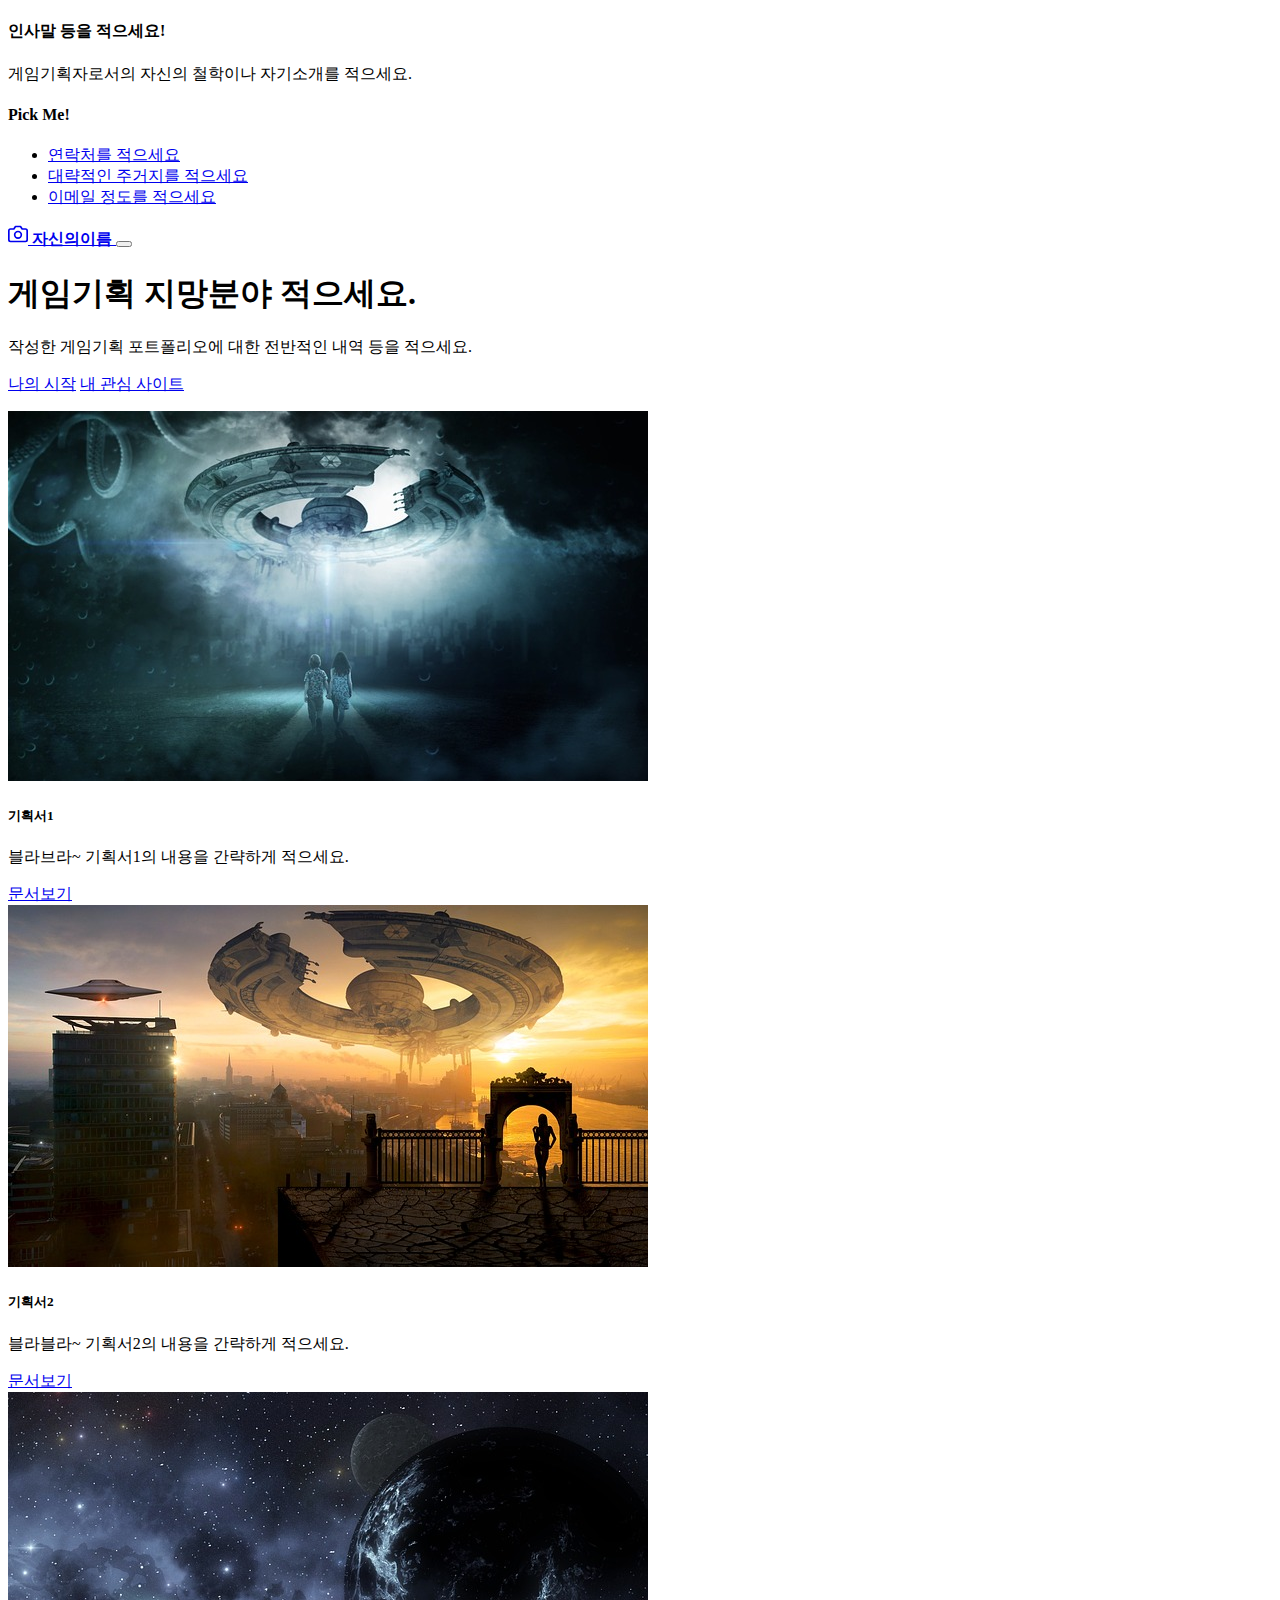
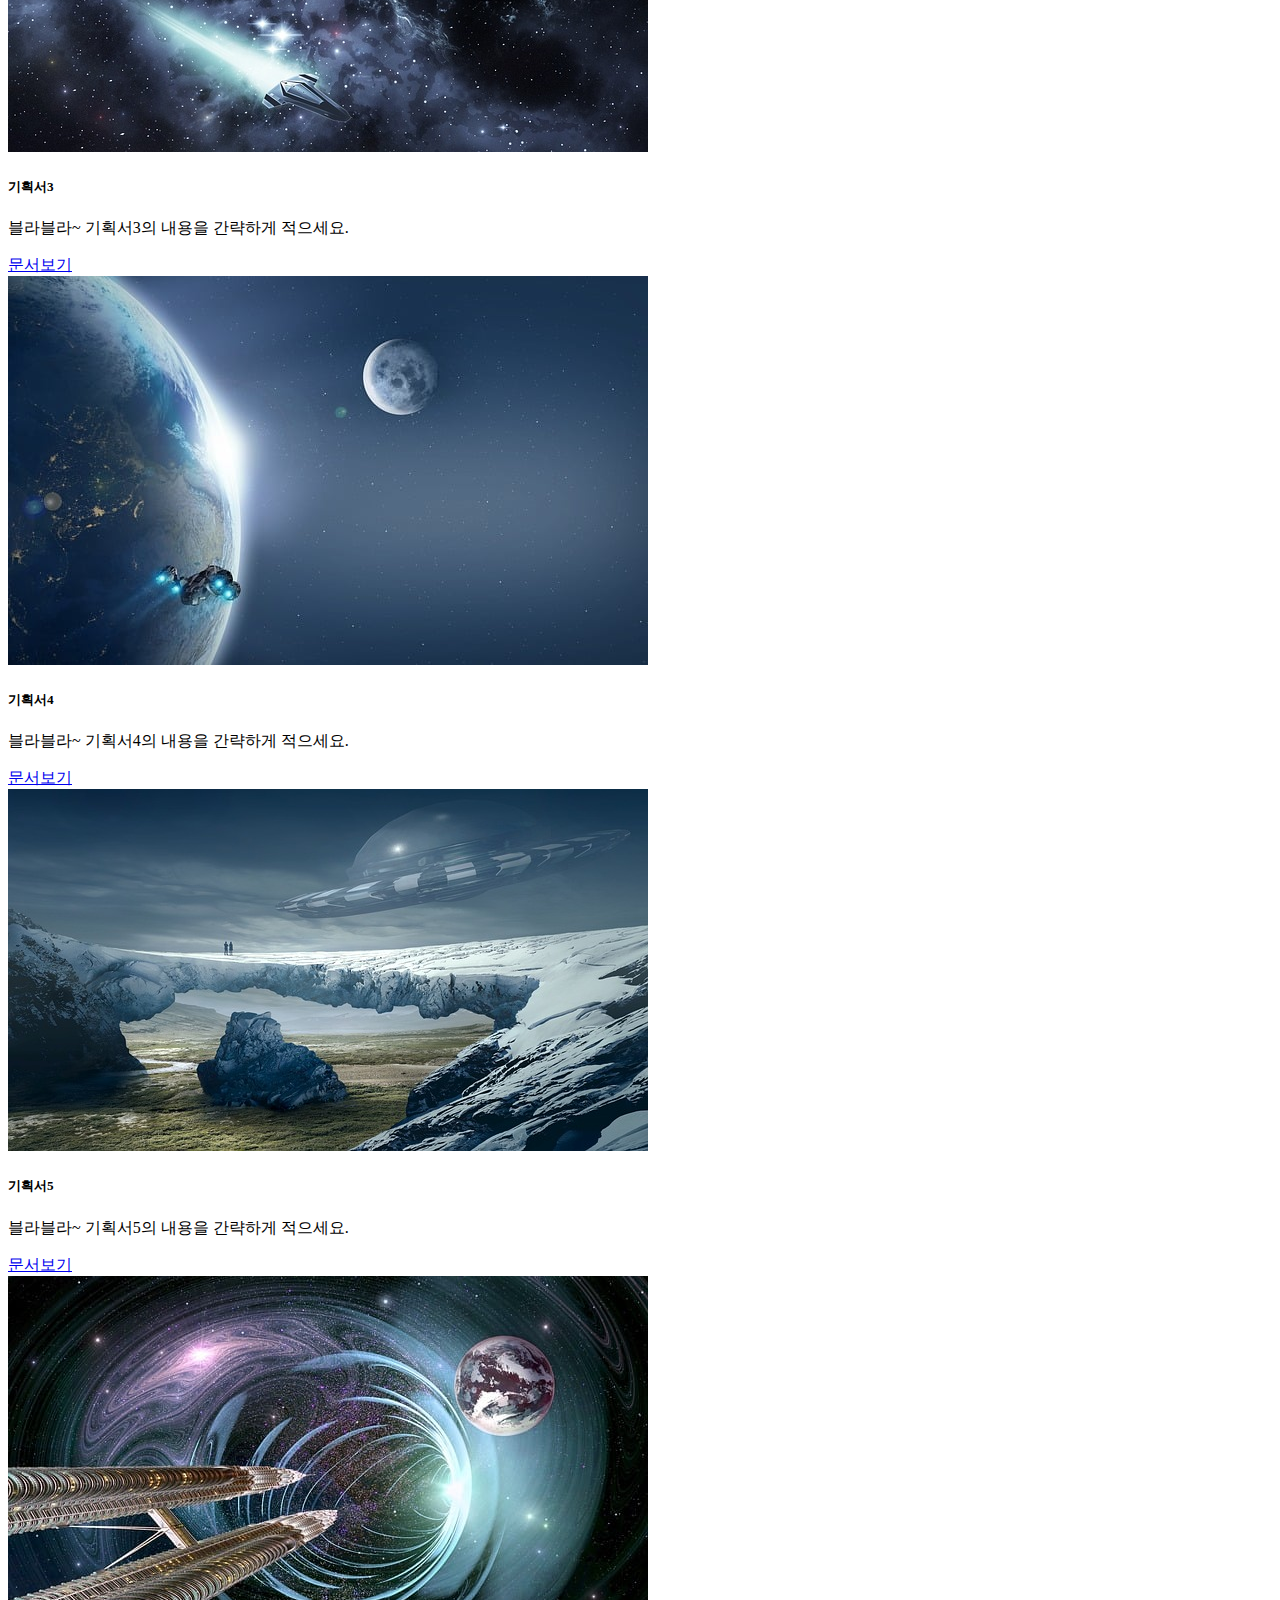
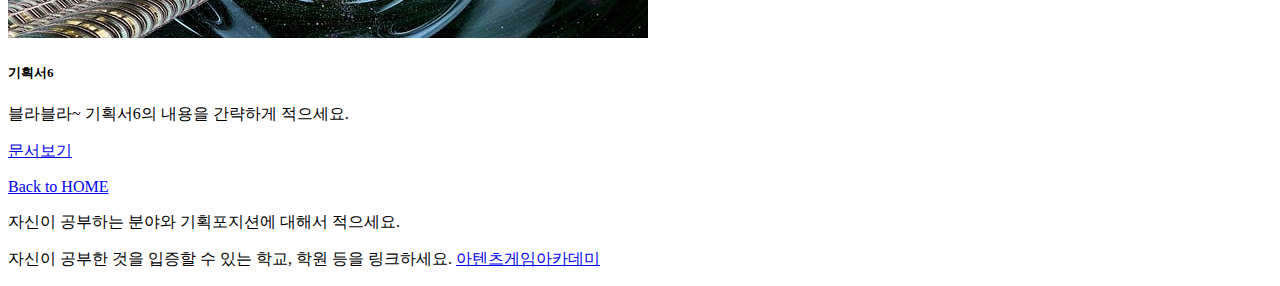
==== pages/mainpage.html @ 4ce7a995 "Add files via upload" ====
<!DOCTYPE html>
<html lang="ko">

<head>
  <meta charset="utf-8">
  <meta name="viewport" content="width=device-width, initial-scale=1">
  <meta name="description" content="이 사이트에 대한 구체적인 소개를 적으시면 됩니다.">
  <meta name="author" content="이 페이지의 저자로서 이니셜이나 머릿말 정도를 적으세요, 이름이나 이니셜을 적으세요.">
  <meta name="generator" content="제작도구에 대한 설명을 적으세요.">
  <title>자신의메인사이트명을 적으세요</title>
  <meta property="og:type" content="website" />
  <meta property="og:site_name" content="사이트 이름을 적으세요." />
  <meta property="og:title" content="타이틀 이름을 적으세요." />
  <meta property="og:description" content="자신의 사이트에 대한 세부 설명을 적으세요." />
  <meta property="og:image" content="./images/name_seo.png" />
  <!-- 아텐츠주소 대신 자신의 웹페이지 주소로 바꾸세요 -->
  <meta property="og:url" content="https://atentsgame.com" />
  <meta property="twitter:card" content="summary" />
  <meta property="twitter:site" content="사이트 이름을 적으세요." />
  <meta property="twitter:title" content="타이틀 이름을 적으세요." />
  <meta property="twitter:description" content="자신의 사이트에 대한 세부 설명을 적으세요." />
  <meta property="twitter:image" content="./images/name_seo.png" />
  <!-- 아텐츠주소 대신 자신의 웹페이지 주소로 바꾸세요 -->
  <meta property="twitter:url" content="https://atentsgame.com" />
  <link rel="icon" href="/favicon.ico" />
  <link rel="canonical" href="https://getbootstrap.com/docs/5.2/examples/album/">

  <!-- CSS only -->
  <link href="https://cdn.jsdelivr.net/npm/bootstrap@5.2.3/dist/css/bootstrap.min.css" rel="stylesheet"
    integrity="sha384-rbsA2VBKQhggwzxH7pPCaAqO46MgnOM80zW1RWuH61DGLwZJEdK2Kadq2F9CUG65" crossorigin="anonymous">
  <!-- JavaScript Bundle with Popper -->
  <script defer src="https://cdn.jsdelivr.net/npm/bootstrap@5.2.3/dist/js/bootstrap.bundle.min.js"
    integrity="sha384-kenU1KFdBIe4zVF0s0G1M5b4hcpxyD9F7jL+jjXkk+Q2h455rYXK/7HAuoJl+0I4" crossorigin="anonymous">
  </script>


  <style>
    .bd-placeholder-img {
      font-size: 1.125rem;
      text-anchor: middle;
      -webkit-user-select: none;
      -moz-user-select: none;
      user-select: none;
    }

    @media (min-width: 768px) {
      .bd-placeholder-img-lg {
        font-size: 3.5rem;
      }
    }

    .b-example-divider {
      height: 3rem;
      background-color: rgba(0, 0, 0, .1);
      border: solid rgba(0, 0, 0, .15);
      border-width: 1px 0;
      box-shadow: inset 0 .5em 1.5em rgba(0, 0, 0, .1), inset 0 .125em .5em rgba(0, 0, 0, .15);
    }

    .b-example-vr {
      flex-shrink: 0;
      width: 1.5rem;
      height: 100vh;
    }

    .bi {
      vertical-align: -.125em;
      fill: currentColor;
    }

    .nav-scroller {
      position: relative;
      z-index: 2;
      height: 2.75rem;
      overflow-y: hidden;
    }

    .nav-scroller .nav {
      display: flex;
      flex-wrap: nowrap;
      padding-bottom: 1rem;
      margin-top: -1px;
      overflow-x: auto;
      text-align: center;
      white-space: nowrap;
      -webkit-overflow-scrolling: touch;
    }
  </style>
</head>

<body>

  <header>
    <div class="collapse bg-dark" id="navbarHeader">
      <div class="container">
        <div class="row">
          <div class="col-sm-8 col-md-7 py-4">
            <h4 class="text-white">인사말 등을 적으세요!</h4>
            <p class="text-muted">게임기획자로서의 자신의 철학이나 자기소개를 적으세요.</p>
          </div>
          <div class="col-sm-4 offset-md-1 py-4">
            <h4 class="text-white">Pick Me!</h4>
            <ul class="list-unstyled">
              <li><a href="#" class="text-white">연락처를 적으세요</a></li>
              <li><a href="#" class="text-white">대략적인 주거지를 적으세요</a></li>
              <li><a href="#" class="text-white">이메일 정도를 적으세요</a></li>
            </ul>
          </div>
        </div>
      </div>
    </div>
    <div class="navbar navbar-dark bg-dark shadow-sm">
      <div class="container">
        <a href="#" class="navbar-brand d-flex align-items-center">
          <svg xmlns="http://www.w3.org/2000/svg" width="20" height="20" fill="none" stroke="currentColor"
            stroke-linecap="round" stroke-linejoin="round" stroke-width="2" aria-hidden="true" class="me-2"
            viewBox="0 0 24 24">
            <path d="M23 19a2 2 0 0 1-2 2H3a2 2 0 0 1-2-2V8a2 2 0 0 1 2-2h4l2-3h6l2 3h4a2 2 0 0 1 2 2z" />
            <circle cx="12" cy="13" r="4" /></svg>
          <strong>자신의이름</strong>
        </a>
        <button class="navbar-toggler" type="button" data-bs-toggle="collapse" data-bs-target="#navbarHeader"
          aria-controls="navbarHeader" aria-expanded="false" aria-label="Toggle navigation">
          <span class="navbar-toggler-icon"></span>
        </button>
      </div>
    </div>
  </header>

  <main>
    <section class="py-5 text-center container">
      <div class="row py-lg-5">
        <div class="col-lg-6 col-md-8 mx-auto">
          <h1 class="fw-light">게임기획 지망분야 적으세요.</h1>
          <p class="lead text-muted">작성한 게임기획 포트폴리오에 대한 전반적인 내역 등을 적으세요.</p>
          <p>
            <a href="https://atentsgame.com/" class="btn btn-dark my-2">나의 시작</a>
            <a href="https://google.com" class="btn btn-dark my-2">내 관심 사이트</a>
          </p>
        </div>
      </div>
    </section>

    <div class="album py-5 bg-dark">
      <div class="container">
        <div class="row row-cols-1 row-cols-sm-2 row-cols-md-3 g-3">
          <div class="col">
            <div class="card shadow-sm" width="100%">
              <img src="/images/spaceship01.jpg" class="card-img-top" alt="우주선1">
              <div class="card-body">
                <h5 class="card-title">기획서1</h5>
                <p class="card-text">블라브라~ 기획서1의 내용을 간략하게 적으세요.</p>
                <a href="/pages/page01.html" class="btn btn-dark">문서보기</a>
              </div>
            </div>
          </div>
          <div class="col">
            <div class="card shadow-sm" width="100%">
              <img src="/images/spaceship02.jpg" class="card-img-top" alt="우주선2">
              <div class="card-body">
                <h5 class="card-title">기획서2</h5>
                <p class="card-text">블라블라~ 기획서2의 내용을 간략하게 적으세요.</p>
                <a href="/pages/page02.html" class="btn btn-dark">문서보기</a>
              </div>
            </div>
          </div>
          <div class="col">
            <div class="card shadow-sm" width="100%">
              <img src="/images/spaceship03.jpg" class="card-img-top" alt="우주선3">
              <div class="card-body">
                <h5 class="card-title">기획서3</h5>
                <p class="card-text">블라블라~ 기획서3의 내용을 간략하게 적으세요.</p>
                <a href="/pages/page03.html" class="btn btn-dark">문서보기</a>
              </div>
            </div>
          </div>
          <div class="col">
            <div class="card shadow-sm" width="100%">
              <img src="/images/spaceship04.jpg" class="card-img-top" alt="우주선4">
              <div class="card-body">
                <h5 class="card-title">기획서4</h5>
                <p class="card-text">블라블라~ 기획서4의 내용을 간략하게 적으세요.</p>
                <a href="/pages/page04.html" class="btn btn-dark">문서보기</a>
              </div>
            </div>
          </div>
          <div class="col">
            <div class="card shadow-sm" width="100%">
              <img src="/images/spaceship05.jpg" class="card-img-top" alt="우주선5">
              <div class="card-body">
                <h5 class="card-title">기획서5</h5>
                <p class="card-text">블라블라~ 기획서5의 내용을 간략하게 적으세요.</p>
                <a href="/pages/page05.html" class="btn btn-dark">문서보기</a>
              </div>
            </div>
          </div>
          <div class="col">
            <div class="card shadow-sm" width="100%">
              <img src="/images/spaceship06.jpg" class="card-img-top" alt="우주선6">
              <div class="card-body">
                <h5 class="card-title">기획서6</h5>
                <p class="card-text">블라블라~ 기획서6의 내용을 간략하게 적으세요.</p>
                <a href="/pages/page06.html" class="btn btn-dark">문서보기</a>
              </div>
            </div>
          </div>

        </div>
      </div>
    </div>

  </main>

  <footer class="text-muted py-5">
    <div class="container">
      <p class="float-end mb-1">
        <a href="/index.html">Back to HOME</a>
      </p>
      <p class="mb-1">자신이 공부하는 분야와 기획포지션에 대해서 적으세요.</p>
      <p class="mb-0">자신이 공부한 것을 입증할 수 있는 학교, 학원 등을 링크하세요. <a href="https://atentsgame.com">아텐츠게임아카데미</a> </p>
    </div>
  </footer>

</html>
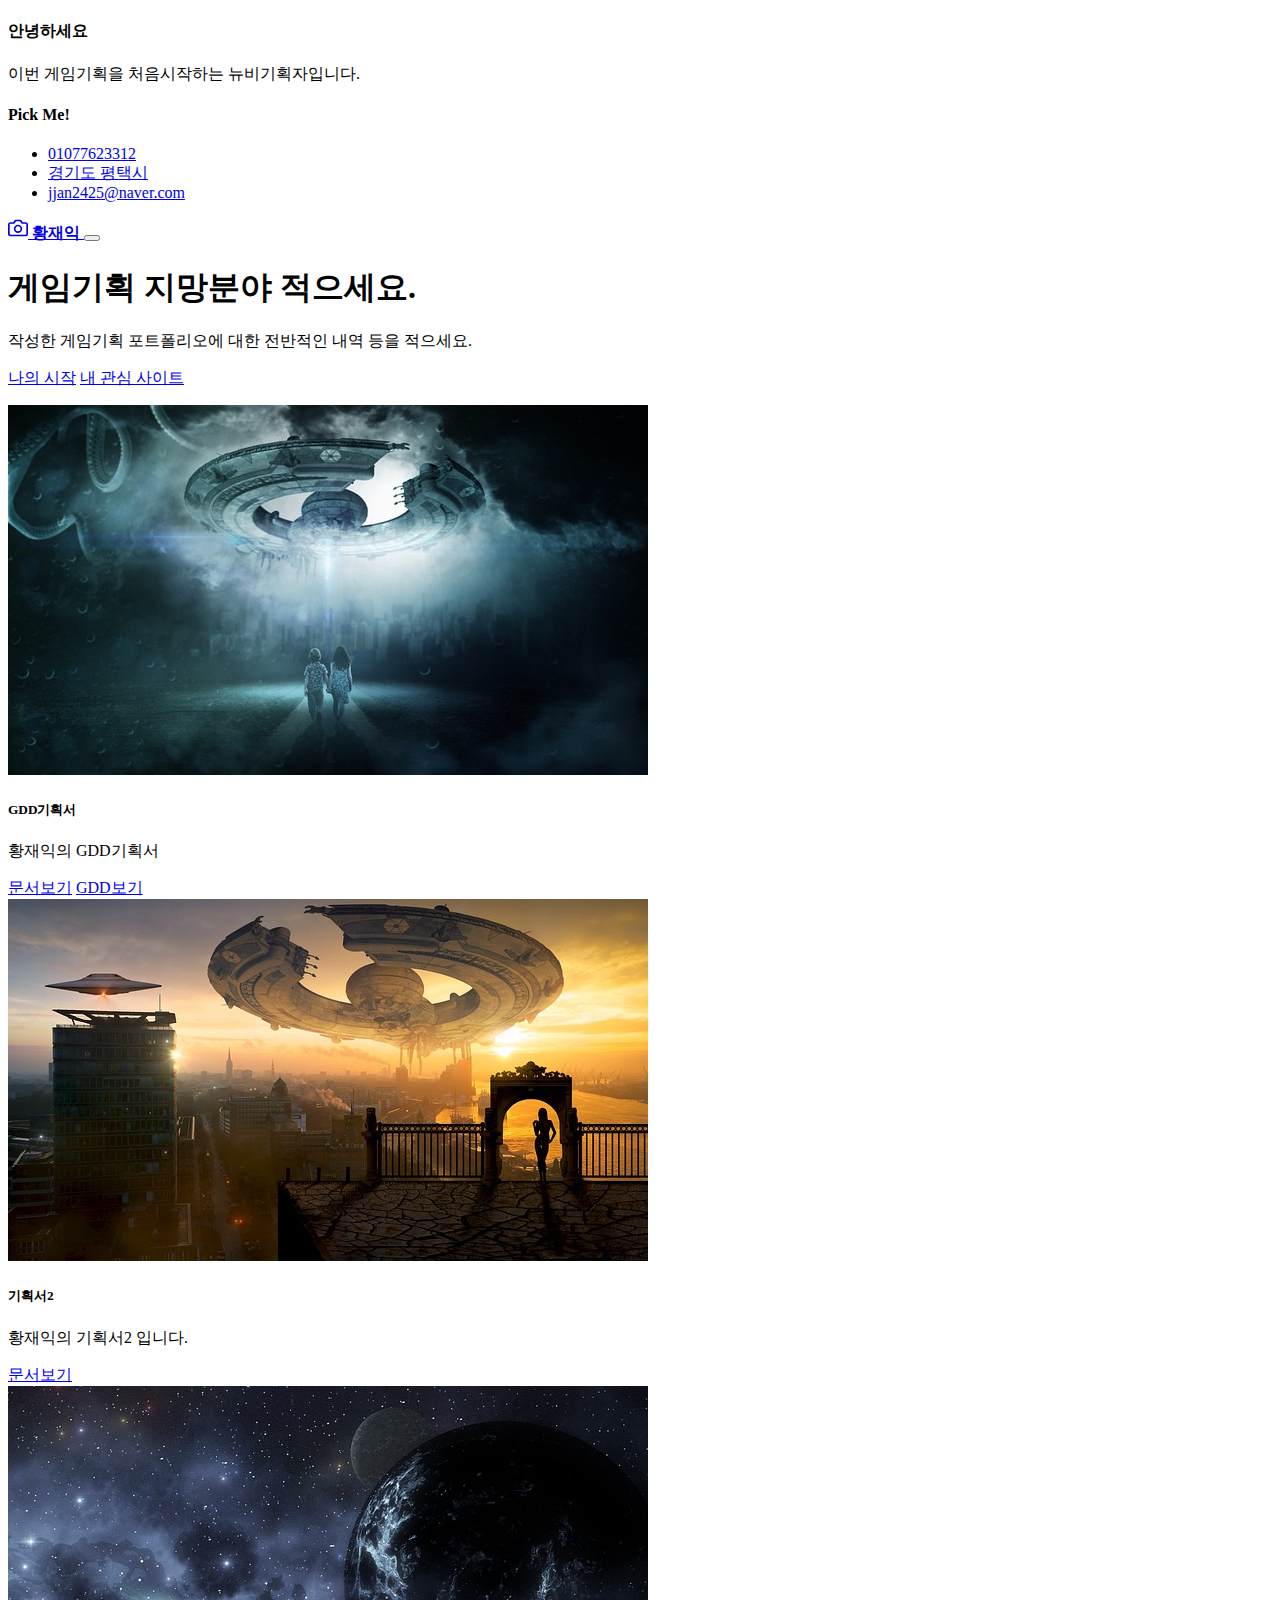
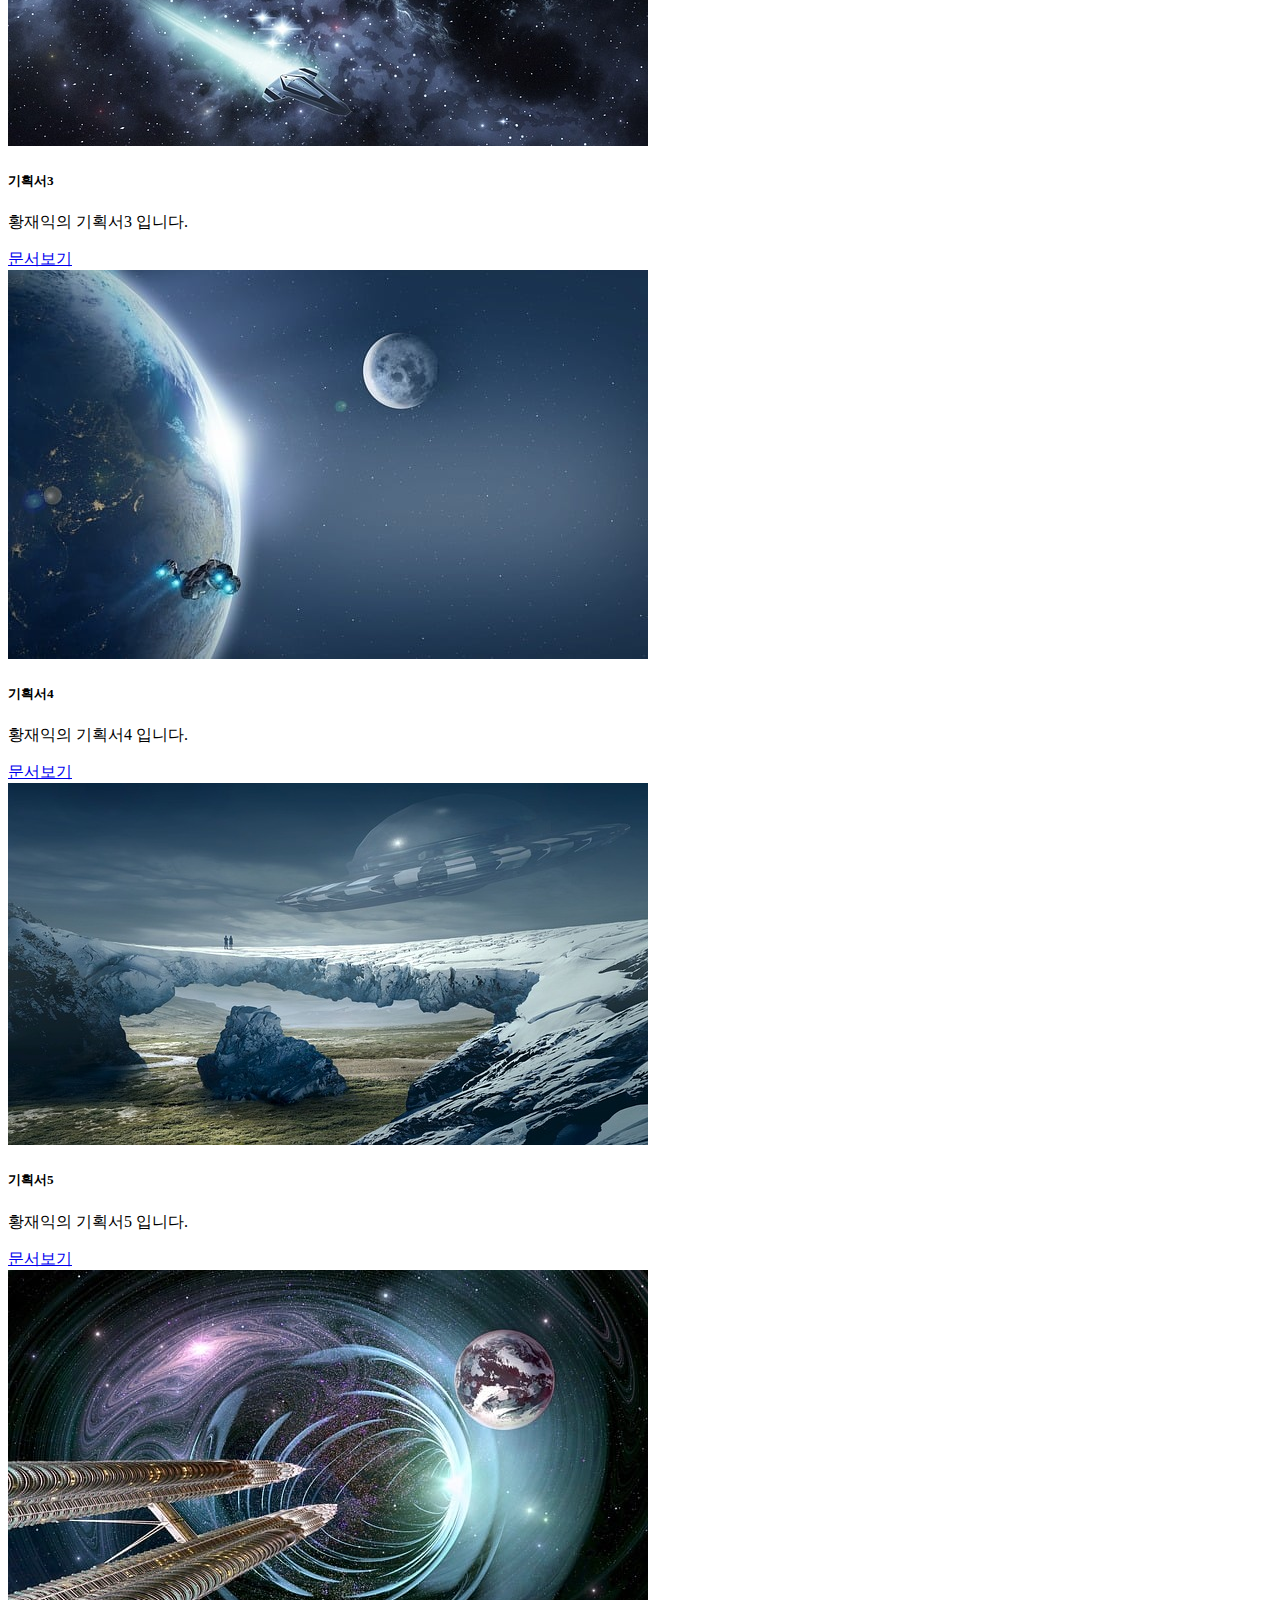
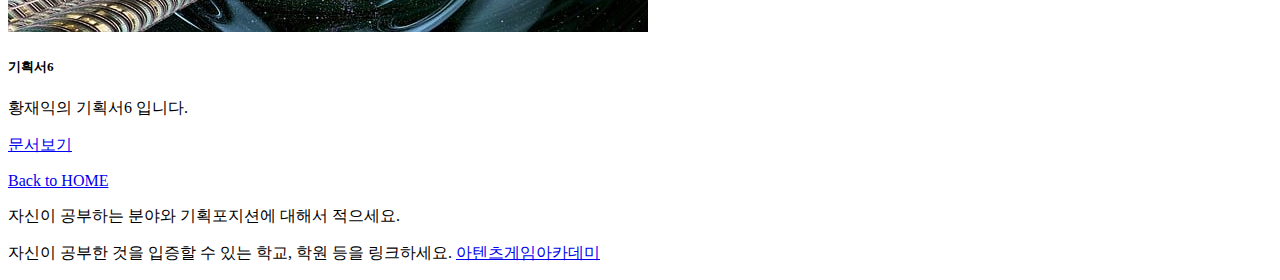
==== commit 78ba6ddb: "Add files via upload" ====
--- a/pages/mainpage.html
+++ b/pages/mainpage.html
@@ -95,15 +95,15 @@
       <div class="container">
         <div class="row">
           <div class="col-sm-8 col-md-7 py-4">
-            <h4 class="text-white">인사말 등을 적으세요!</h4>
-            <p class="text-muted">게임기획자로서의 자신의 철학이나 자기소개를 적으세요.</p>
+            <h4 class="text-white">안녕하세요</h4>
+            <p class="text-muted">이번 게임기획을  처음시작하는 뉴비기획자입니다.</p>
           </div>
           <div class="col-sm-4 offset-md-1 py-4">
             <h4 class="text-white">Pick Me!</h4>
             <ul class="list-unstyled">
-              <li><a href="#" class="text-white">연락처를 적으세요</a></li>
-              <li><a href="#" class="text-white">대략적인 주거지를 적으세요</a></li>
-              <li><a href="#" class="text-white">이메일 정도를 적으세요</a></li>
+              <li><a href="#" class="text-white">01077623312</a></li>
+              <li><a href="#" class="text-white">경기도 평택시</a></li>
+              <li><a href="#" class="text-white">jjan2425@naver.com</a></li>
             </ul>
           </div>
         </div>
@@ -117,7 +117,7 @@
             viewBox="0 0 24 24">
             <path d="M23 19a2 2 0 0 1-2 2H3a2 2 0 0 1-2-2V8a2 2 0 0 1 2-2h4l2-3h6l2 3h4a2 2 0 0 1 2 2z" />
             <circle cx="12" cy="13" r="4" /></svg>
-          <strong>자신의이름</strong>
+          <strong>황재익</strong>
         </a>
         <button class="navbar-toggler" type="button" data-bs-toggle="collapse" data-bs-target="#navbarHeader"
           aria-controls="navbarHeader" aria-expanded="false" aria-label="Toggle navigation">
@@ -148,9 +148,10 @@
             <div class="card shadow-sm" width="100%">
               <img src="/images/spaceship01.jpg" class="card-img-top" alt="우주선1">
               <div class="card-body">
-                <h5 class="card-title">기획서1</h5>
-                <p class="card-text">블라브라~ 기획서1의 내용을 간략하게 적으세요.</p>
+                <h5 class="card-title">GDD기획서</h5>
+                <p class="card-text">황재익의 GDD기획서</p>
                 <a href="/pages/page01.html" class="btn btn-dark">문서보기</a>
+                <a href="/pages/page01-1.html" class="btn btn-dark">GDD보기</a>
               </div>
             </div>
           </div>
@@ -159,7 +160,7 @@
               <img src="/images/spaceship02.jpg" class="card-img-top" alt="우주선2">
               <div class="card-body">
                 <h5 class="card-title">기획서2</h5>
-                <p class="card-text">블라블라~ 기획서2의 내용을 간략하게 적으세요.</p>
+                <p class="card-text">황재익의 기획서2 입니다.</p>
                 <a href="/pages/page02.html" class="btn btn-dark">문서보기</a>
               </div>
             </div>
@@ -169,7 +170,7 @@
               <img src="/images/spaceship03.jpg" class="card-img-top" alt="우주선3">
               <div class="card-body">
                 <h5 class="card-title">기획서3</h5>
-                <p class="card-text">블라블라~ 기획서3의 내용을 간략하게 적으세요.</p>
+                <p class="card-text">황재익의 기획서3 입니다.</p>
                 <a href="/pages/page03.html" class="btn btn-dark">문서보기</a>
               </div>
             </div>
@@ -179,7 +180,7 @@
               <img src="/images/spaceship04.jpg" class="card-img-top" alt="우주선4">
               <div class="card-body">
                 <h5 class="card-title">기획서4</h5>
-                <p class="card-text">블라블라~ 기획서4의 내용을 간략하게 적으세요.</p>
+                <p class="card-text">황재익의 기획서4 입니다.</p>
                 <a href="/pages/page04.html" class="btn btn-dark">문서보기</a>
               </div>
             </div>
@@ -189,7 +190,7 @@
               <img src="/images/spaceship05.jpg" class="card-img-top" alt="우주선5">
               <div class="card-body">
                 <h5 class="card-title">기획서5</h5>
-                <p class="card-text">블라블라~ 기획서5의 내용을 간략하게 적으세요.</p>
+                <p class="card-text">황재익의 기획서5 입니다.</p>
                 <a href="/pages/page05.html" class="btn btn-dark">문서보기</a>
               </div>
             </div>
@@ -199,11 +200,41 @@
               <img src="/images/spaceship06.jpg" class="card-img-top" alt="우주선6">
               <div class="card-body">
                 <h5 class="card-title">기획서6</h5>
+                <p class="card-text">황재익의 기획서6 입니다.</p>
+                <a href="/pages/page06.html" class="btn btn-dark">문서보기</a>
+              </div>
+            </div>
+          </div>
+          <!-- <div class="col">
+            <div class="card shadow-sm" width="100%">
+              <img src="/images/spaceship06.jpg" class="card-img-top" alt="우주선6">
+              <div class="card-body">
+                <h5 class="card-title">기획서7</h5>
                 <p class="card-text">블라블라~ 기획서6의 내용을 간략하게 적으세요.</p>
                 <a href="/pages/page06.html" class="btn btn-dark">문서보기</a>
               </div>
             </div>
           </div>
+          <div class="col">
+            <div class="card shadow-sm" width="100%">
+              <img src="/images/spaceship06.jpg" class="card-img-top" alt="우주선6">
+              <div class="card-body">
+                <h5 class="card-title">기획서8</h5>
+                <p class="card-text">블라블라~ 기획서6의 내용을 간략하게 적으세요.</p>
+                <a href="/pages/page06.html" class="btn btn-dark">문서보기</a>
+              </div>
+            </div>
+          </div>
+          <div class="col">
+            <div class="card shadow-sm" width="100%">
+              <img src="/images/spaceship06.jpg" class="card-img-top" alt="우주선6">
+              <div class="card-body">
+                <h5 class="card-title">기획서9</h5>
+                <p class="card-text">블라블라~ 기획서6의 내용을 간략하게 적으세요.</p>
+                <a href="/pages/page06.html" class="btn btn-dark">문서보기</a>
+              </div>
+            </div>
+          </div> -->
 
         </div>
       </div>
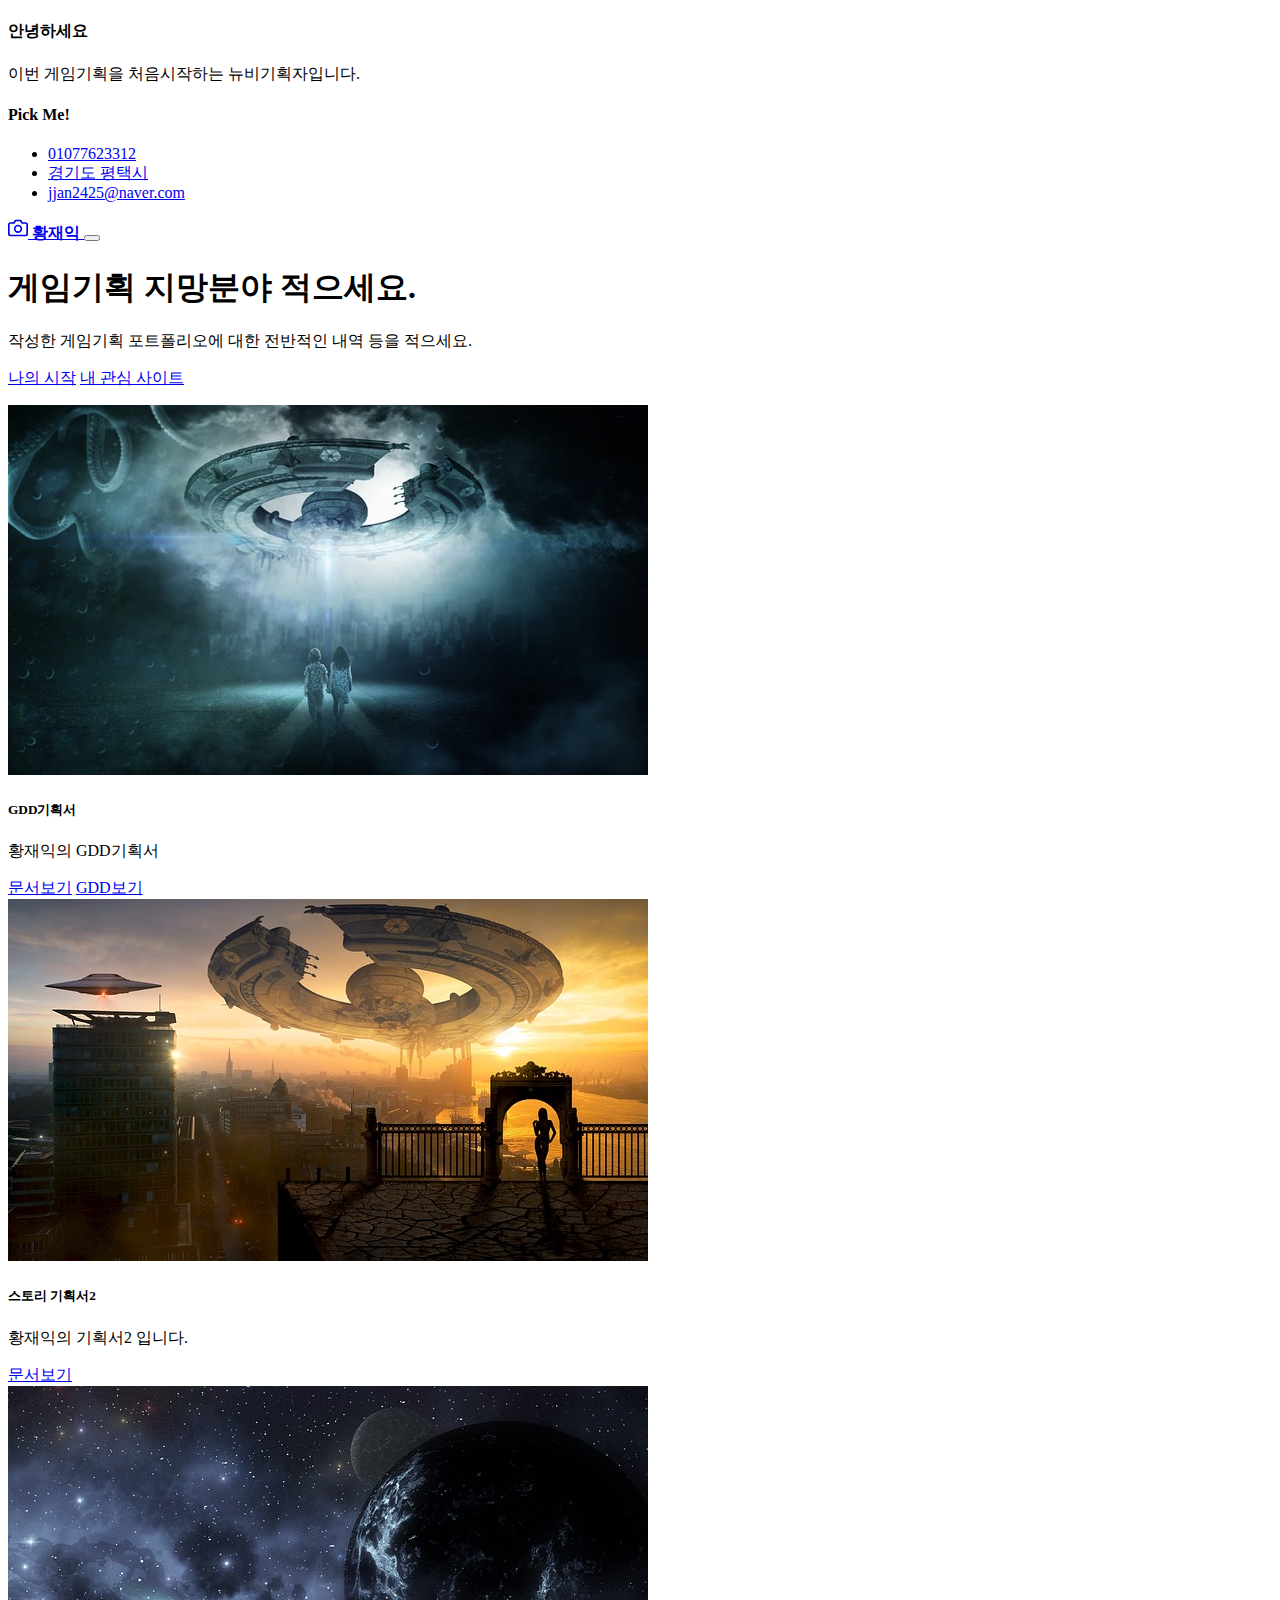
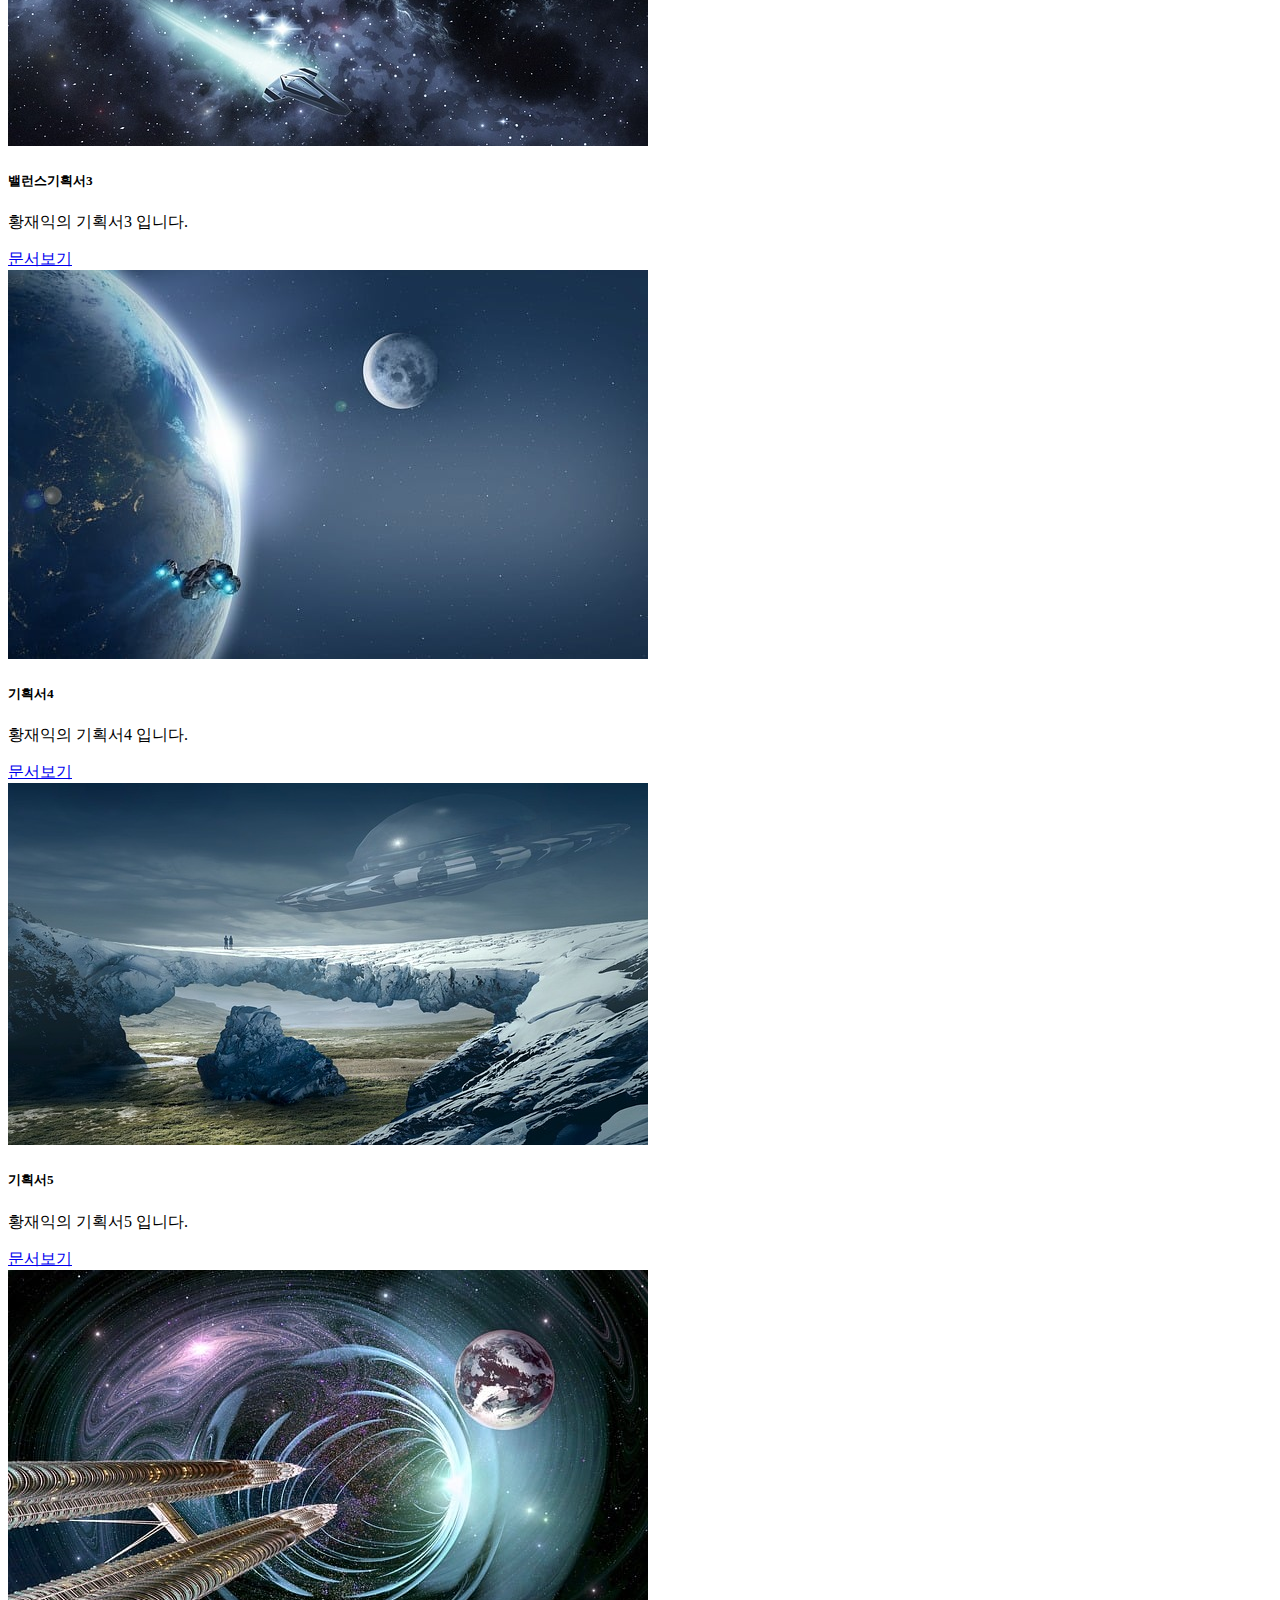
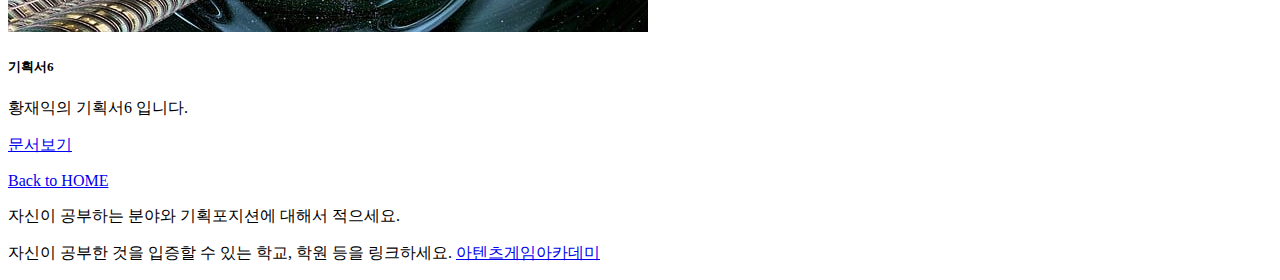
==== commit f121f03f: "Update mainpage.html" ====
--- a/pages/mainpage.html
+++ b/pages/mainpage.html
@@ -159,7 +159,7 @@
             <div class="card shadow-sm" width="100%">
               <img src="/images/spaceship02.jpg" class="card-img-top" alt="우주선2">
               <div class="card-body">
-                <h5 class="card-title">기획서2</h5>
+                <h5 class="card-title">스토리 기획서2</h5>
                 <p class="card-text">황재익의 기획서2 입니다.</p>
                 <a href="/pages/page02.html" class="btn btn-dark">문서보기</a>
               </div>
@@ -169,7 +169,7 @@
             <div class="card shadow-sm" width="100%">
               <img src="/images/spaceship03.jpg" class="card-img-top" alt="우주선3">
               <div class="card-body">
-                <h5 class="card-title">기획서3</h5>
+                <h5 class="card-title">밸런스기획서3</h5>
                 <p class="card-text">황재익의 기획서3 입니다.</p>
                 <a href="/pages/page03.html" class="btn btn-dark">문서보기</a>
               </div>
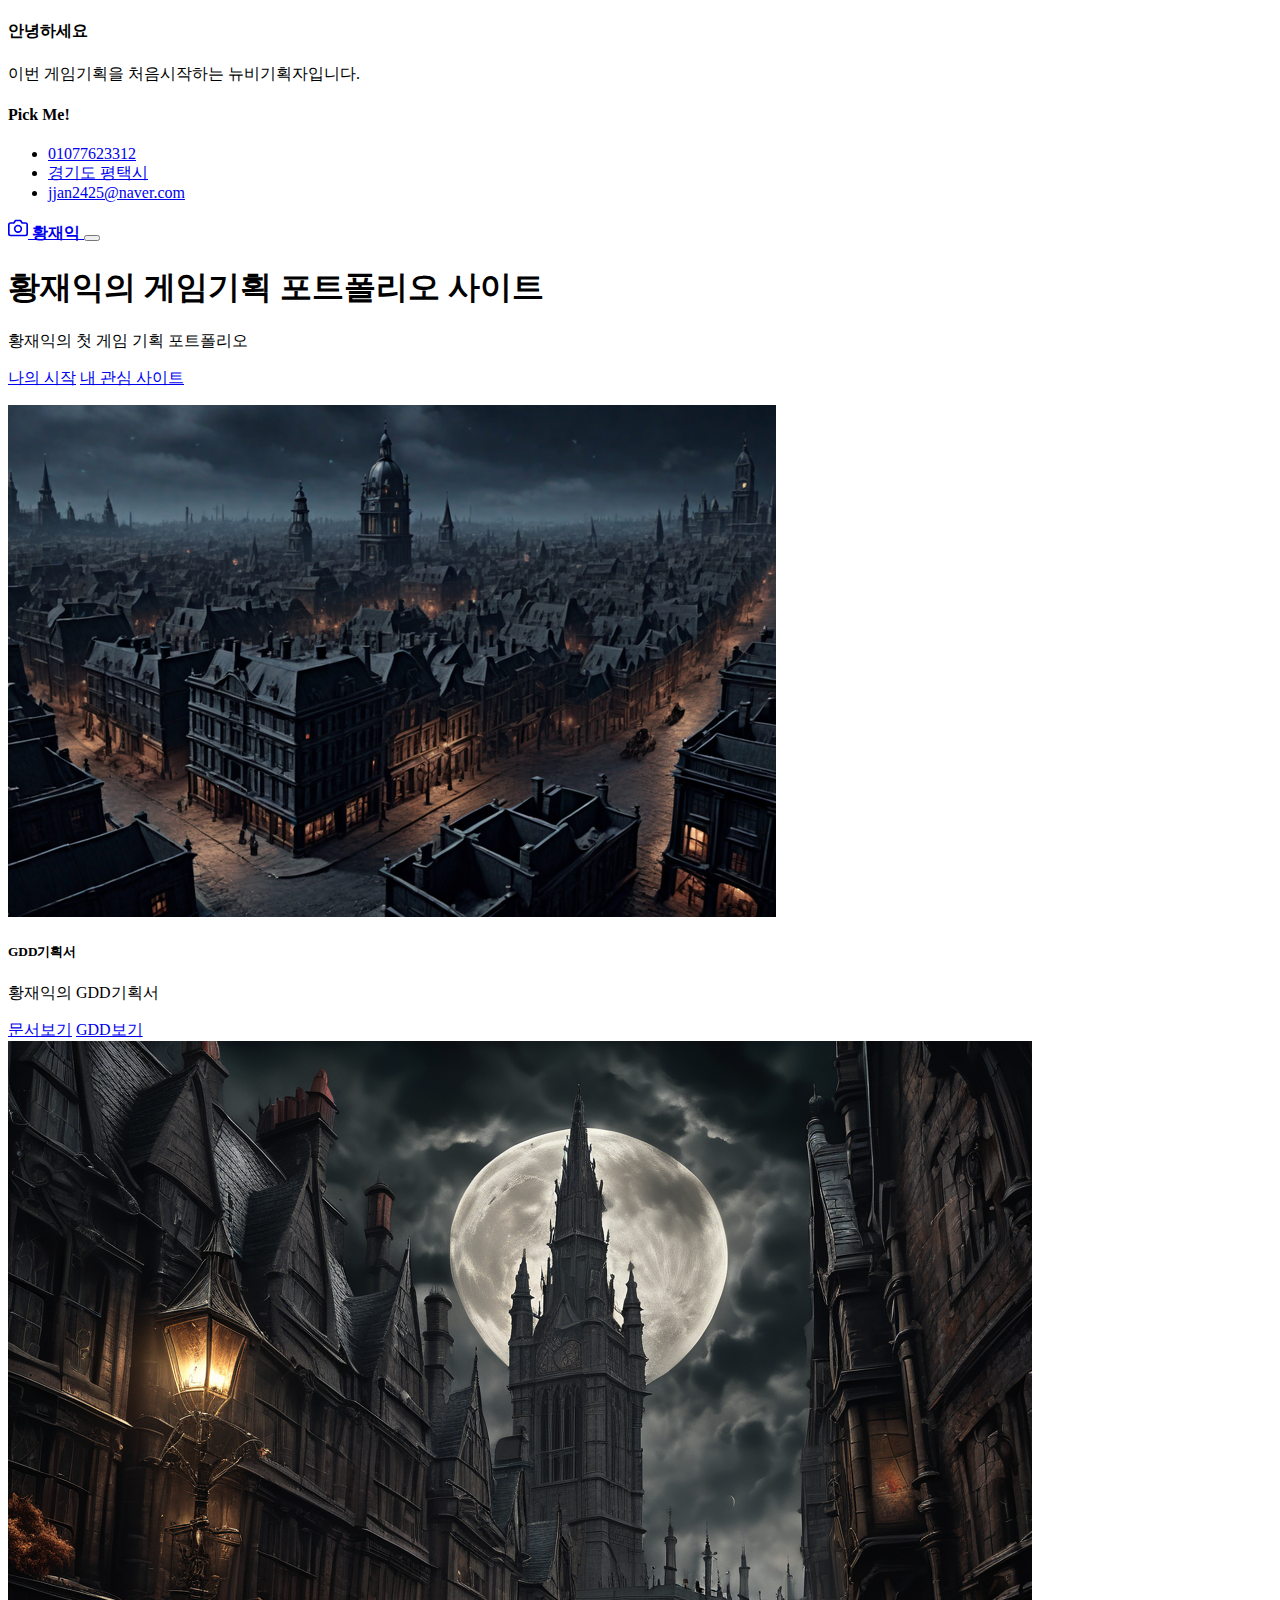
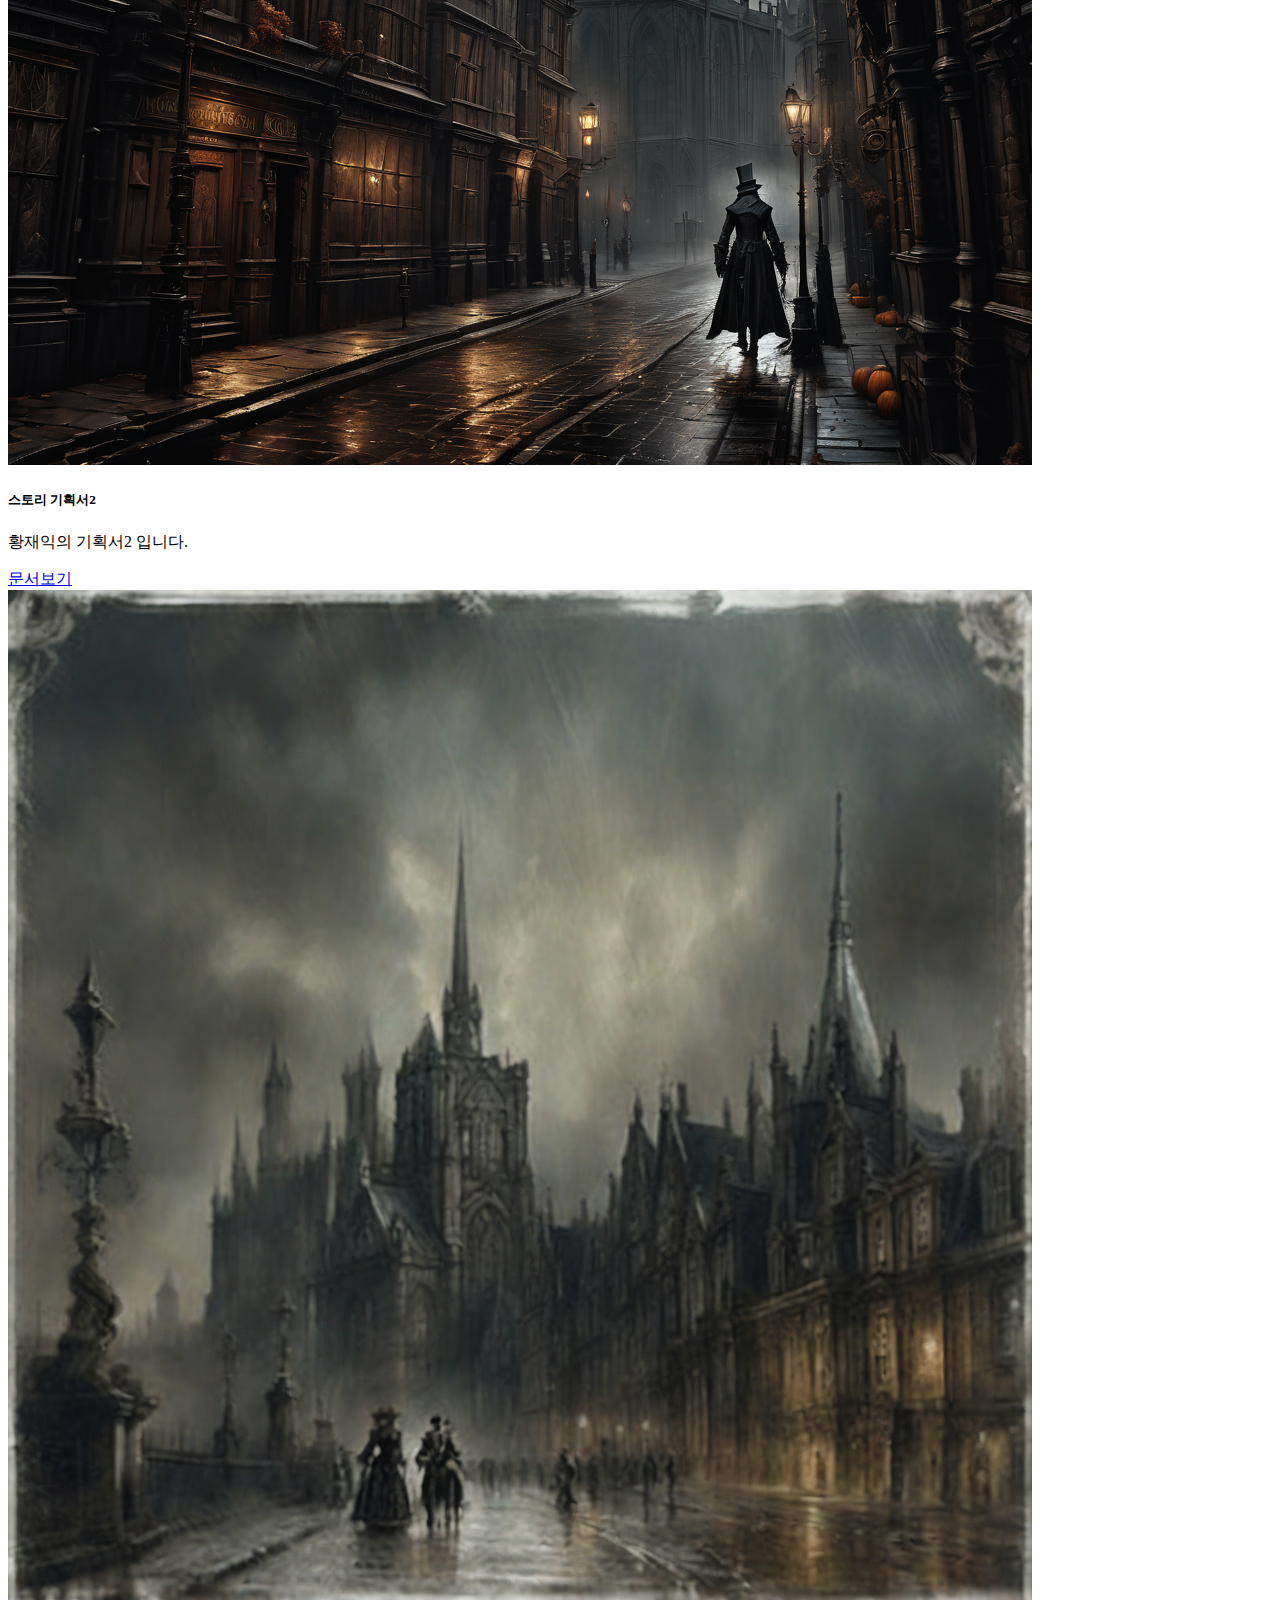
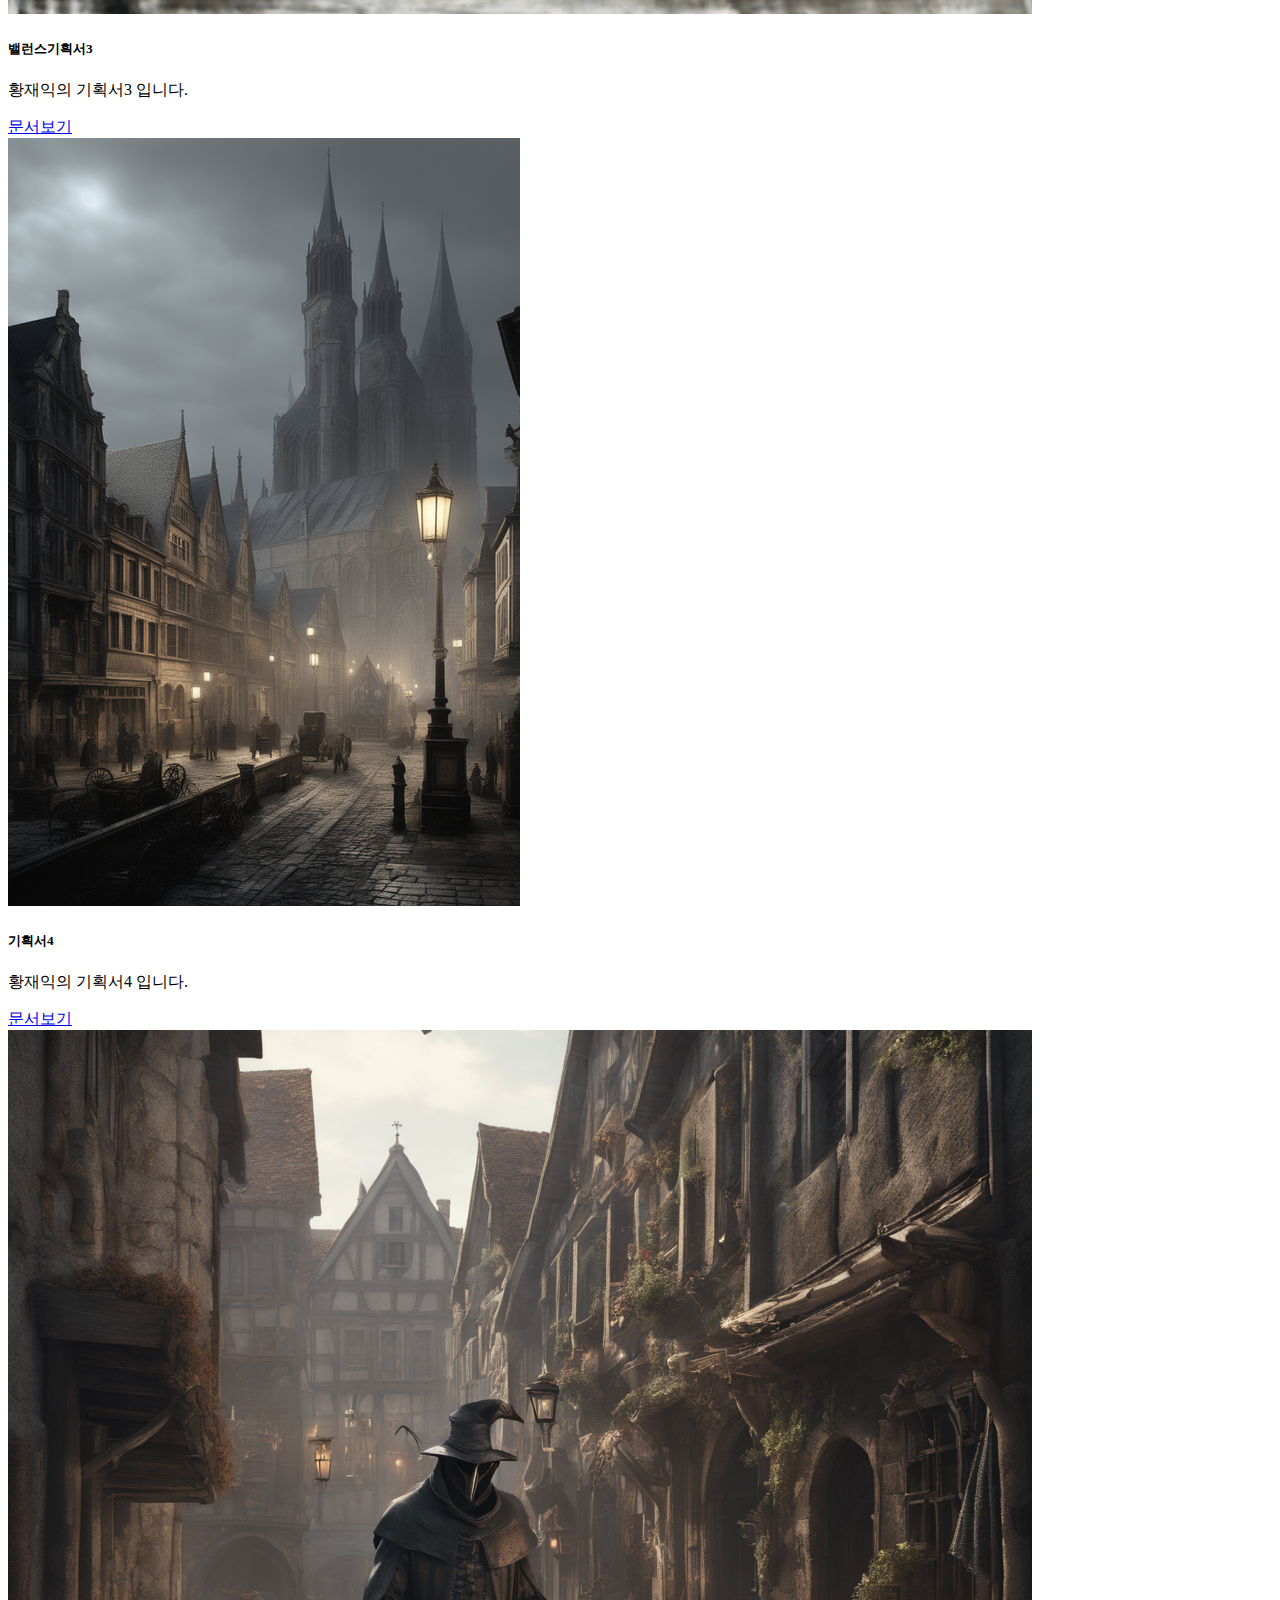
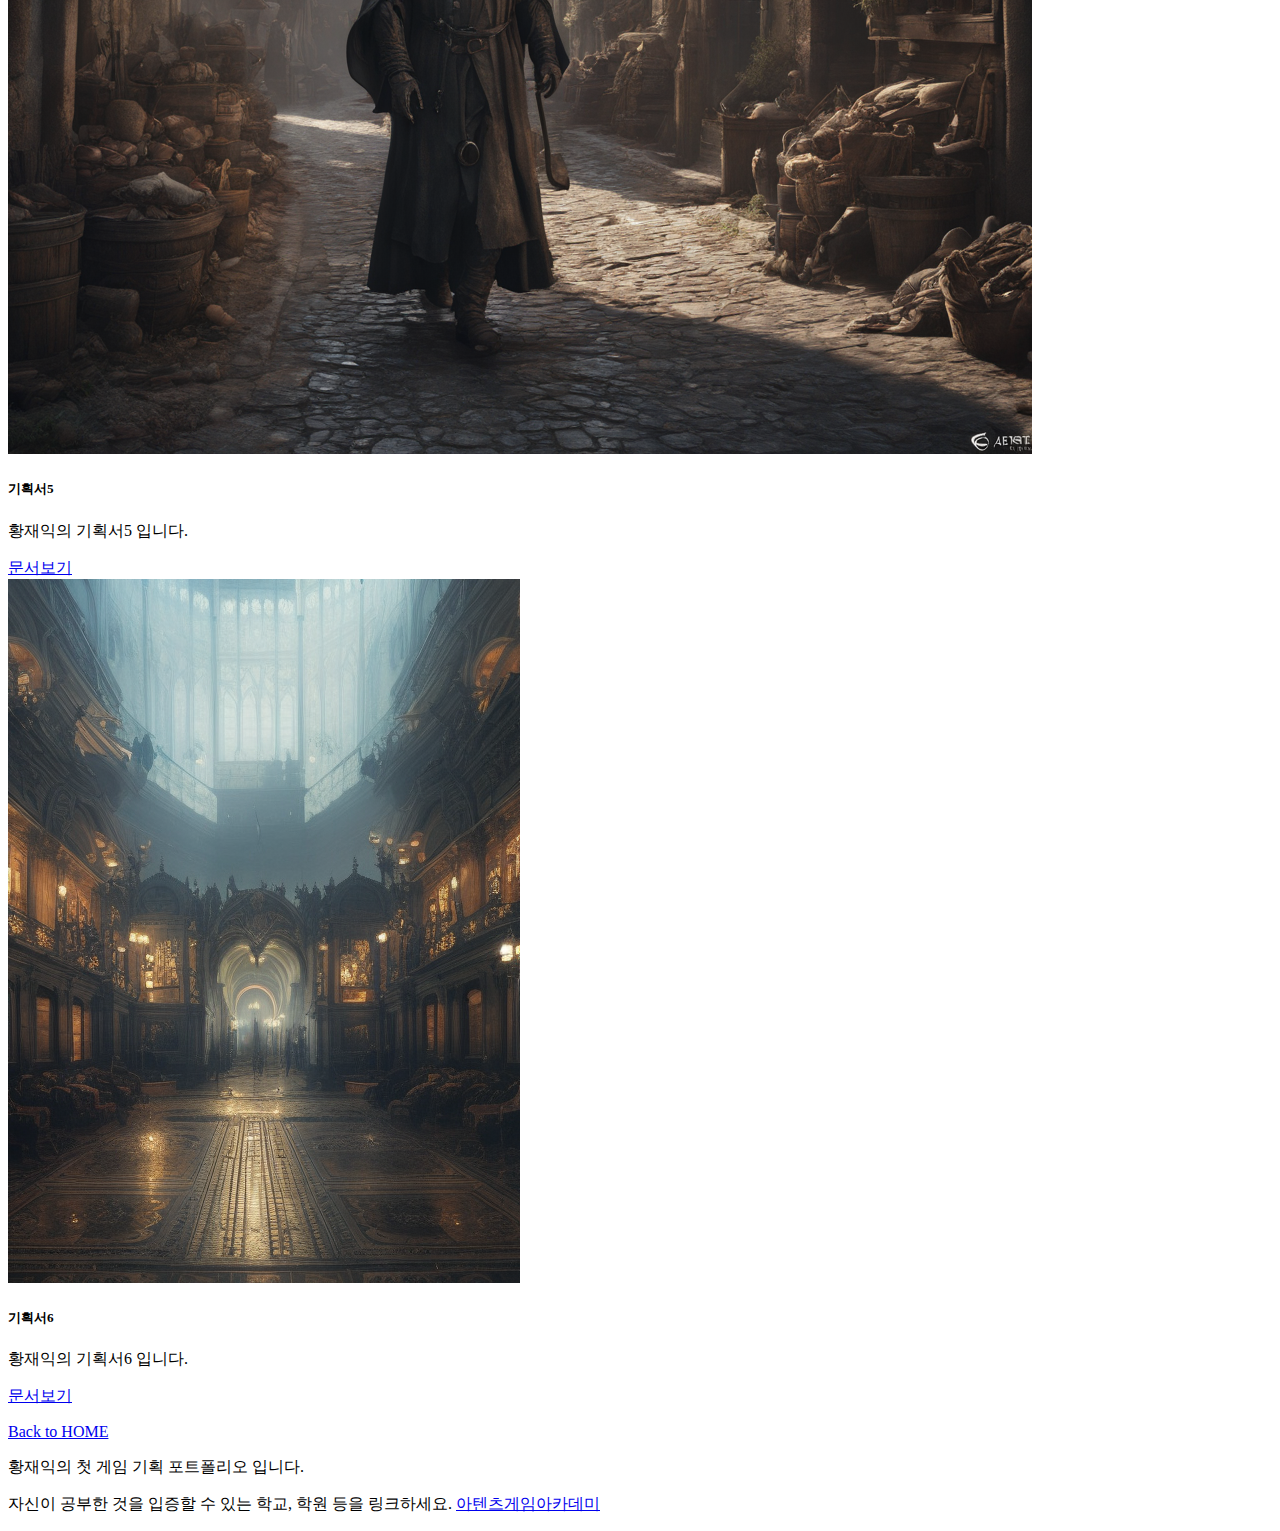
==== commit 00bd986d: "기획서 사진변경" ====
--- a/pages/mainpage.html
+++ b/pages/mainpage.html
@@ -7,7 +7,7 @@
   <meta name="description" content="이 사이트에 대한 구체적인 소개를 적으시면 됩니다.">
   <meta name="author" content="이 페이지의 저자로서 이니셜이나 머릿말 정도를 적으세요, 이름이나 이니셜을 적으세요.">
   <meta name="generator" content="제작도구에 대한 설명을 적으세요.">
-  <title>자신의메인사이트명을 적으세요</title>
+  <title>황재익의 게임기획 포트폴리오</title>
   <meta property="og:type" content="website" />
   <meta property="og:site_name" content="사이트 이름을 적으세요." />
   <meta property="og:title" content="타이틀 이름을 적으세요." />
@@ -131,8 +131,8 @@
     <section class="py-5 text-center container">
       <div class="row py-lg-5">
         <div class="col-lg-6 col-md-8 mx-auto">
-          <h1 class="fw-light">게임기획 지망분야 적으세요.</h1>
-          <p class="lead text-muted">작성한 게임기획 포트폴리오에 대한 전반적인 내역 등을 적으세요.</p>
+          <h1 class="fw-light">황재익의 게임기획 포트폴리오 사이트</h1>
+          <p class="lead text-muted">황재익의 첫 게임 기획 포트폴리오</p>
           <p>
             <a href="https://atentsgame.com/" class="btn btn-dark my-2">나의 시작</a>
             <a href="https://google.com" class="btn btn-dark my-2">내 관심 사이트</a>
@@ -146,7 +146,7 @@
         <div class="row row-cols-1 row-cols-sm-2 row-cols-md-3 g-3">
           <div class="col">
             <div class="card shadow-sm" width="100%">
-              <img src="/images/spaceship01.jpg" class="card-img-top" alt="우주선1">
+              <img src="/images/기획서1번 사진.png" class="card-img-top" alt="어두운 도시전경">
               <div class="card-body">
                 <h5 class="card-title">GDD기획서</h5>
                 <p class="card-text">황재익의 GDD기획서</p>
@@ -157,7 +157,7 @@
           </div>
           <div class="col">
             <div class="card shadow-sm" width="100%">
-              <img src="/images/spaceship02.jpg" class="card-img-top" alt="우주선2">
+              <img src="/images/기획서2번사진.png" class="card-img-top" alt="어두운 밤거리">
               <div class="card-body">
                 <h5 class="card-title">스토리 기획서2</h5>
                 <p class="card-text">황재익의 기획서2 입니다.</p>
@@ -167,7 +167,7 @@
           </div>
           <div class="col">
             <div class="card shadow-sm" width="100%">
-              <img src="/images/spaceship03.jpg" class="card-img-top" alt="우주선3">
+              <img src="/images/기획서3번 사진.png" class="card-img-top" alt="으스스한 밤거리">
               <div class="card-body">
                 <h5 class="card-title">밸런스기획서3</h5>
                 <p class="card-text">황재익의 기획서3 입니다.</p>
@@ -177,7 +177,7 @@
           </div>
           <div class="col">
             <div class="card shadow-sm" width="100%">
-              <img src="/images/spaceship04.jpg" class="card-img-top" alt="우주선4">
+              <img src="/images/기획서4번 사진.png" class="card-img-top" alt="저녁 밤거리">
               <div class="card-body">
                 <h5 class="card-title">기획서4</h5>
                 <p class="card-text">황재익의 기획서4 입니다.</p>
@@ -187,7 +187,7 @@
           </div>
           <div class="col">
             <div class="card shadow-sm" width="100%">
-              <img src="/images/spaceship05.jpg" class="card-img-top" alt="우주선5">
+              <img src="/images/기획서 5번 사진.png" class="card-img-top" alt="도시에 시장">
               <div class="card-body">
                 <h5 class="card-title">기획서5</h5>
                 <p class="card-text">황재익의 기획서5 입니다.</p>
@@ -197,7 +197,7 @@
           </div>
           <div class="col">
             <div class="card shadow-sm" width="100%">
-              <img src="/images/spaceship06.jpg" class="card-img-top" alt="우주선6">
+              <img src="/images/기획서 6번사진.png" class="card-img-top" alt="어두운건물안">
               <div class="card-body">
                 <h5 class="card-title">기획서6</h5>
                 <p class="card-text">황재익의 기획서6 입니다.</p>
@@ -247,7 +247,7 @@
       <p class="float-end mb-1">
         <a href="/index.html">Back to HOME</a>
       </p>
-      <p class="mb-1">자신이 공부하는 분야와 기획포지션에 대해서 적으세요.</p>
+      <p class="mb-1">황재익의 첫 게임 기획 포트폴리오 입니다.</p>
       <p class="mb-0">자신이 공부한 것을 입증할 수 있는 학교, 학원 등을 링크하세요. <a href="https://atentsgame.com">아텐츠게임아카데미</a> </p>
     </div>
   </footer>
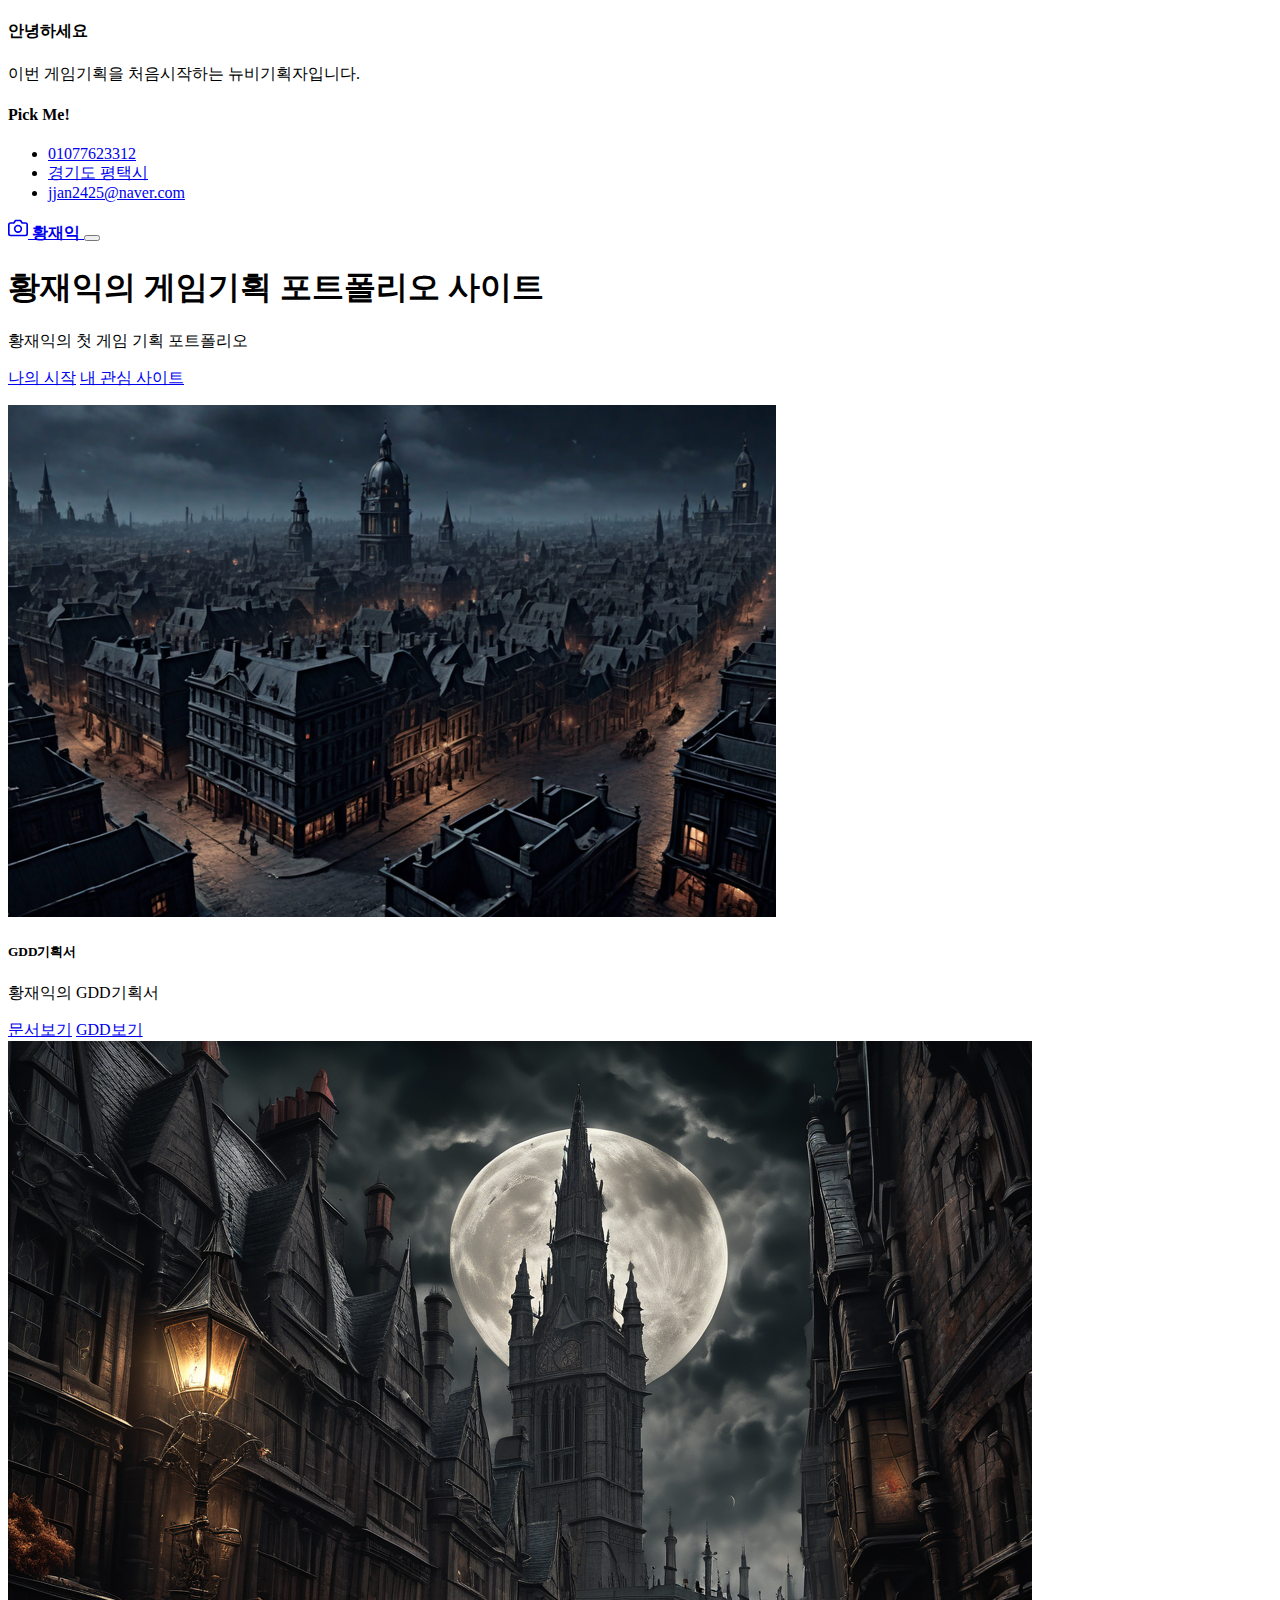
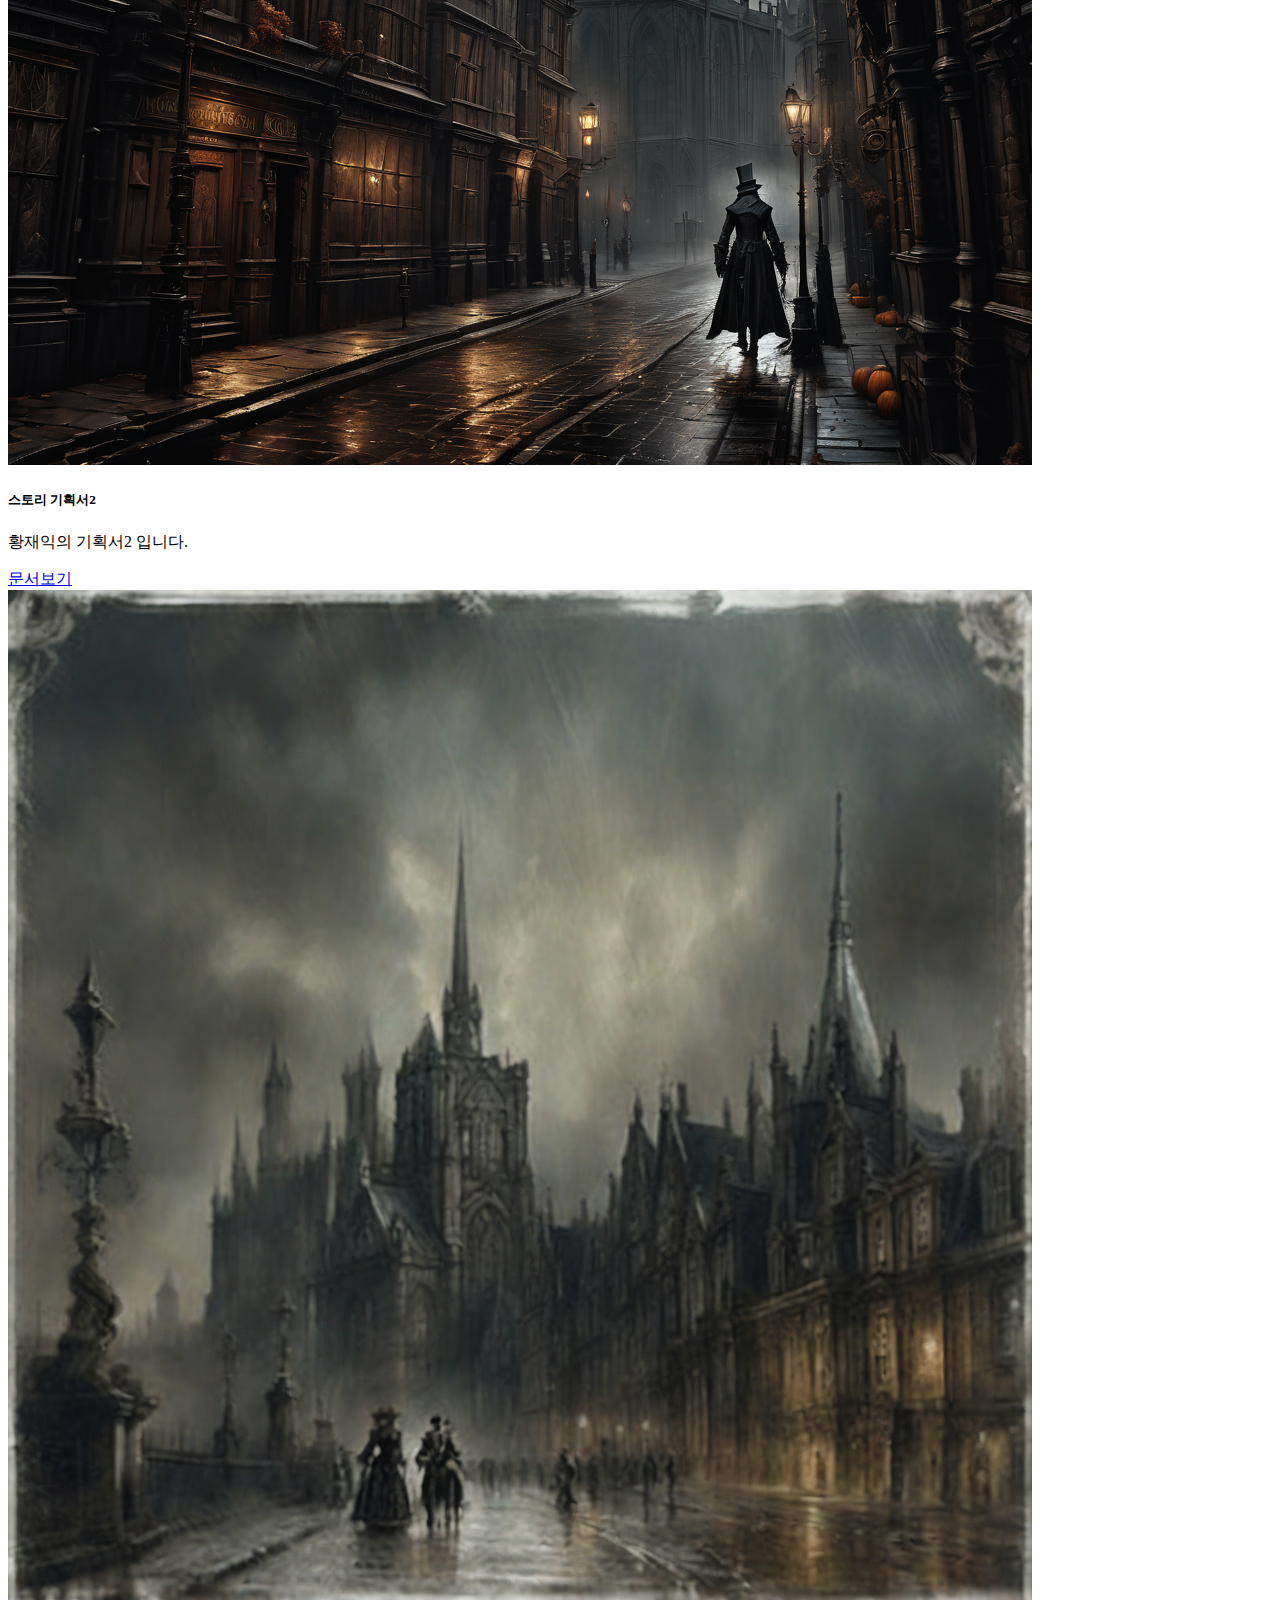
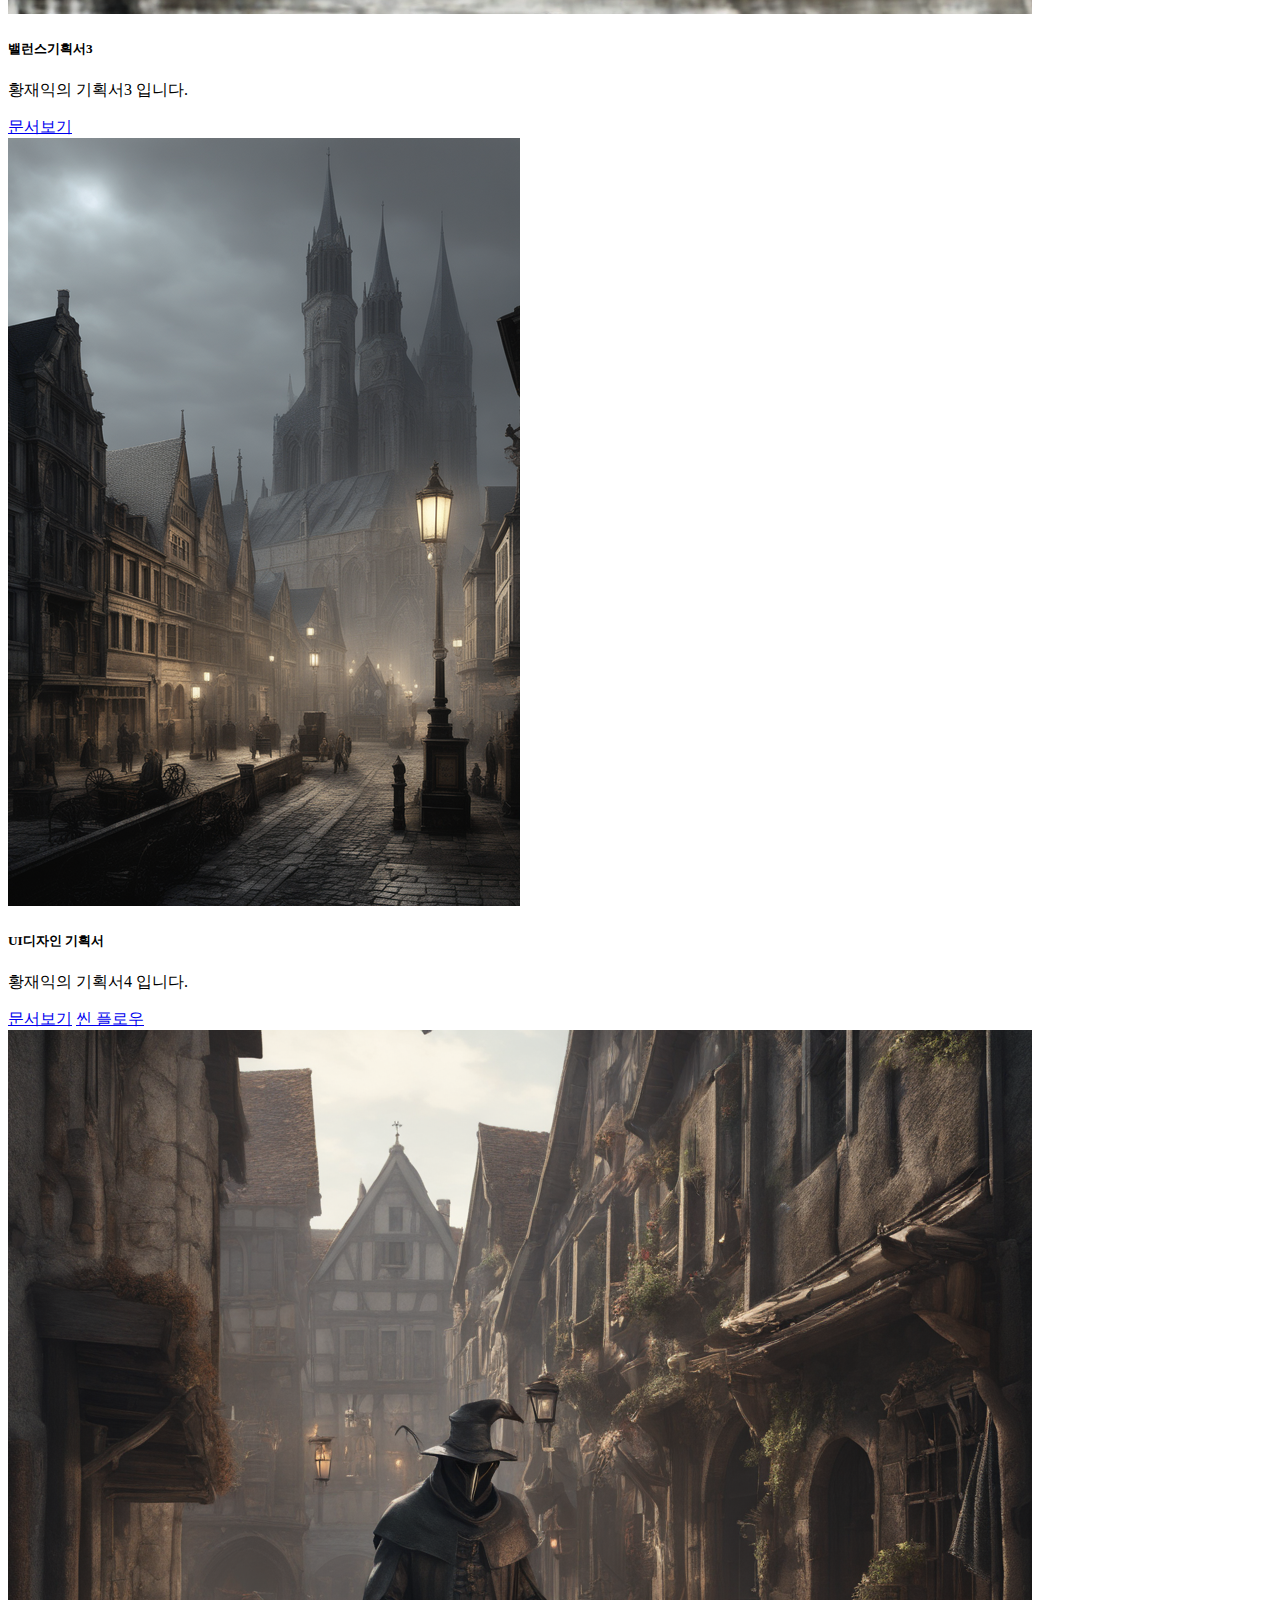
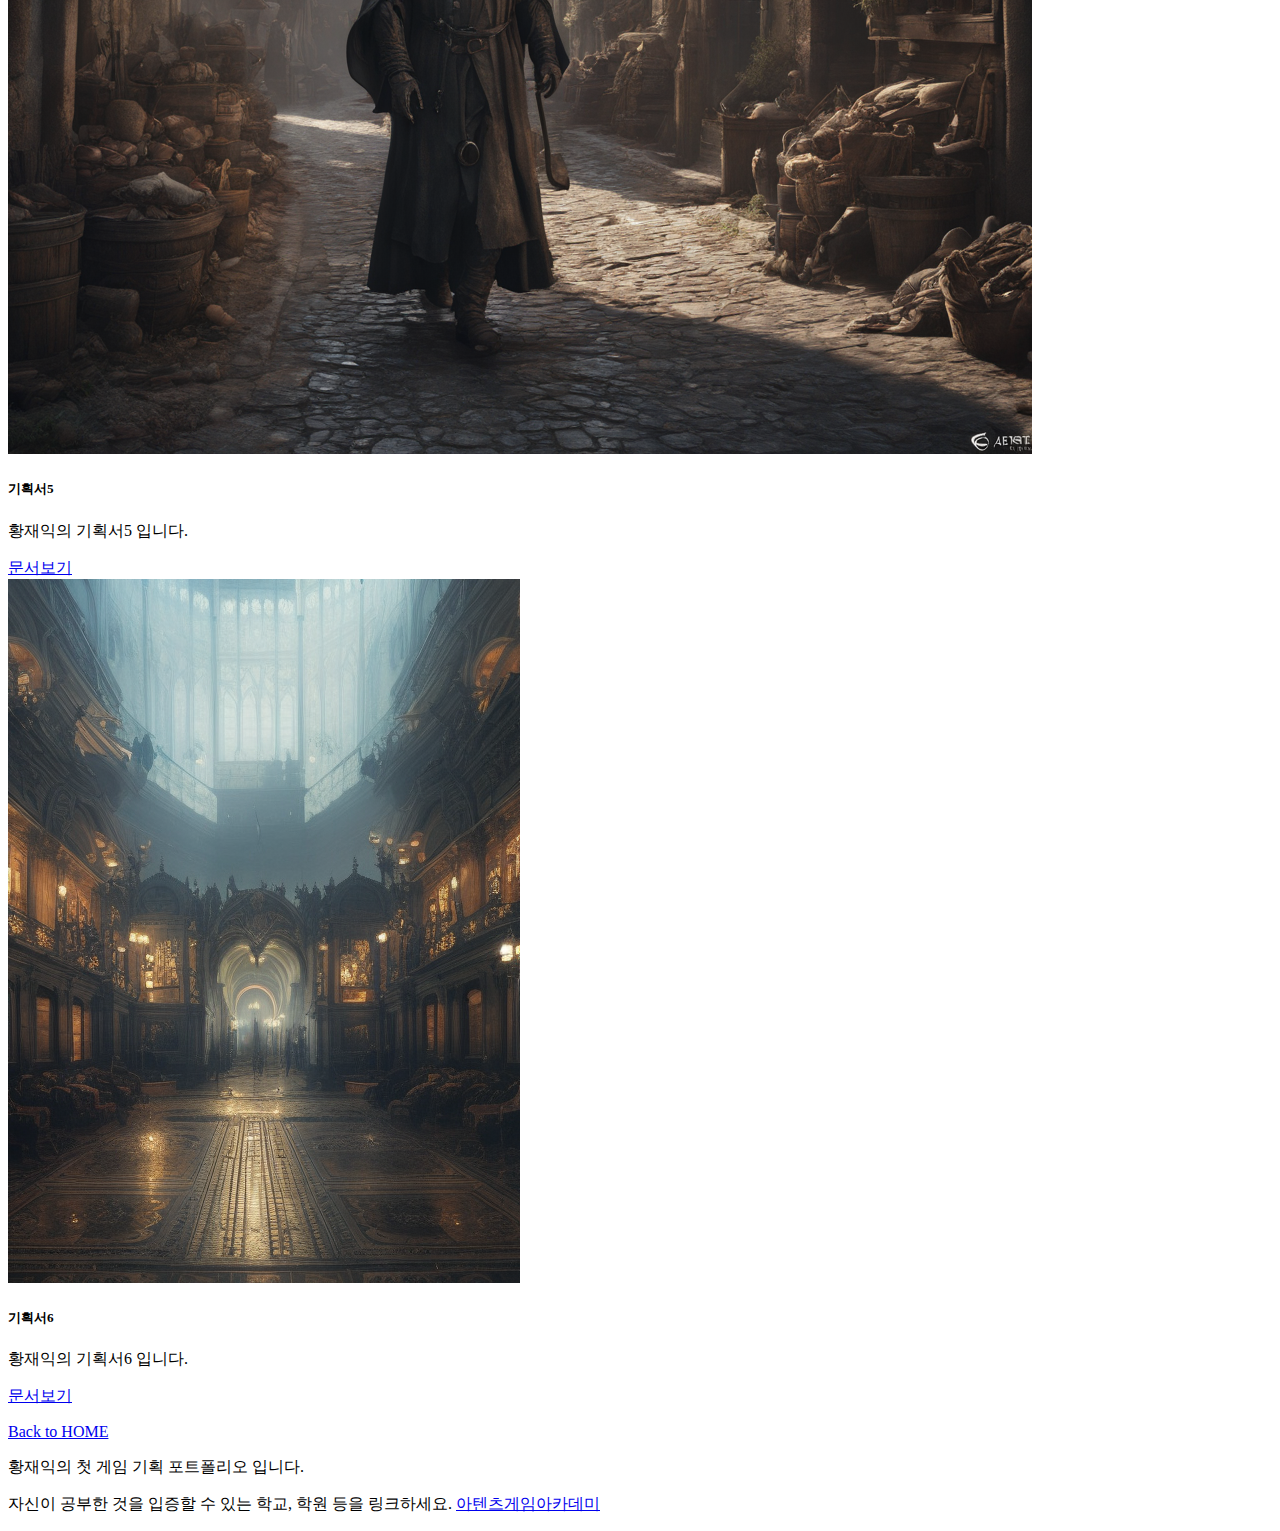
==== commit 7fa68967: "씬 플로우 추가" ====
--- a/pages/mainpage.html
+++ b/pages/mainpage.html
@@ -179,9 +179,10 @@
             <div class="card shadow-sm" width="100%">
               <img src="/images/기획서4번 사진.png" class="card-img-top" alt="저녁 밤거리">
               <div class="card-body">
-                <h5 class="card-title">기획서4</h5>
+                <h5 class="card-title">UI디자인 기획서</h5>
                 <p class="card-text">황재익의 기획서4 입니다.</p>
                 <a href="/pages/page04.html" class="btn btn-dark">문서보기</a>
+                <a href="/pages/page04-1.html" class="btn btn-dark">씬 플로우</a>
               </div>
             </div>
           </div>
